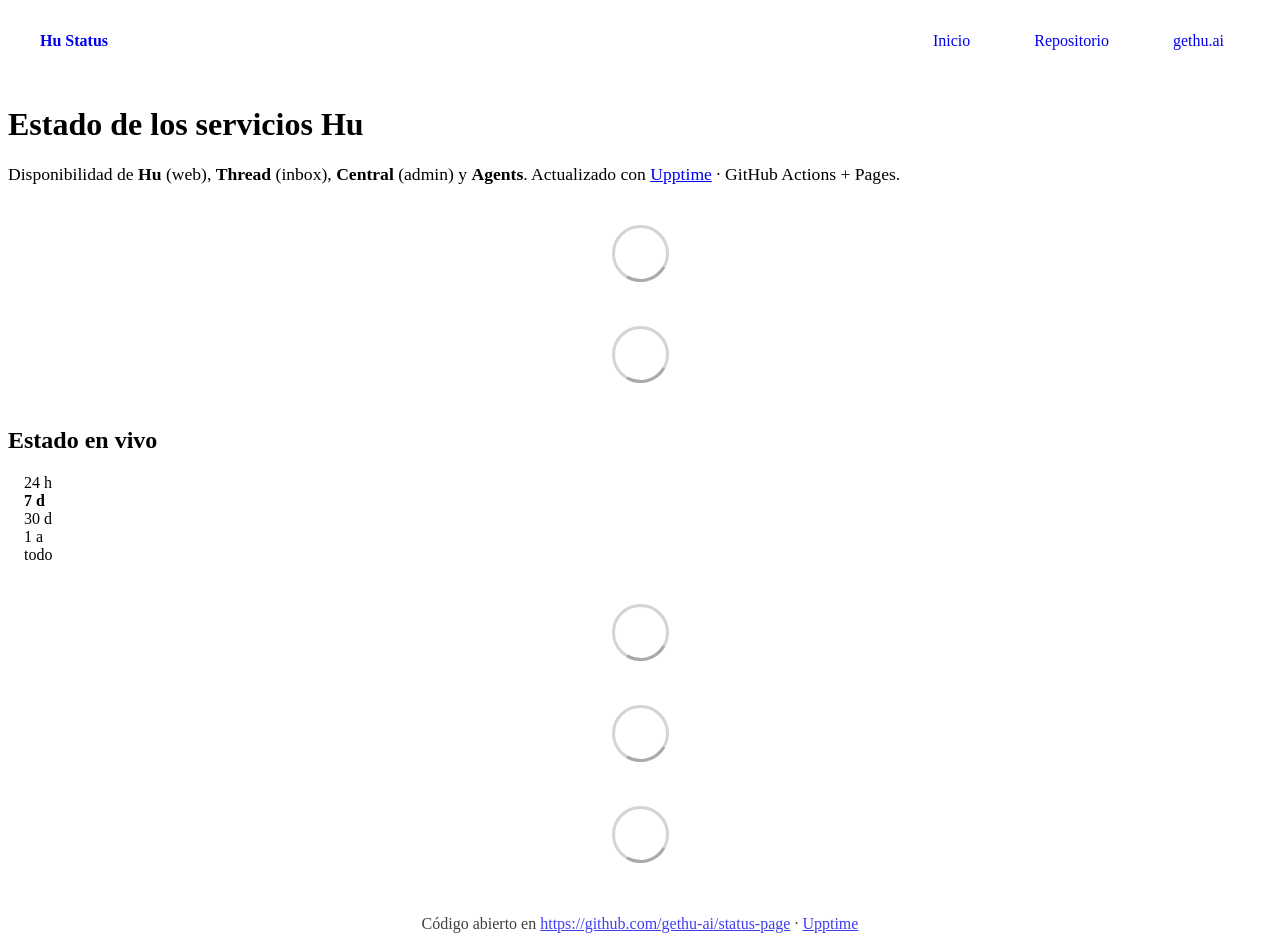
==== index.html @ df98e8d4 "deploy: 70e588b739bd1ef3224f267cf1612dedc5c4e07d" ====
<!DOCTYPE html> <html lang=en> <head> <meta charset=utf-8> <meta content="width=device-width,initial-scale=1" name=viewport> <meta content=#333333 name=theme-color> <base href=/ > <link href=manifest.json rel=manifest crossorigin=use-credentials> <script>__SAPPER__={baseUrl:"",preloaded:[void 0,{}]};if('serviceWorker' in navigator)navigator.serviceWorker.register('/service-worker.js');(function(){try{eval("async function x(){}");var main="/client/client.a7431178.js"}catch(e){main="/client/legacy/client.1f3bc743.js"};var s=document.createElement("script");try{new Function("if(0)import('')")();s.src=main;s.type="module";s.crossOrigin="use-credentials";}catch(e){s.src="/client/shimport@2.0.5.js";s.setAttribute("data-main",main);}document.head.appendChild(s);}());</script> <link href=client/client-31a52aa5.css rel=stylesheet><link href=client/createOctokit-a85f76c7.css rel=stylesheet><link href=client/index-b0b6455a.css rel=stylesheet> <title>Hu Status</title><link href=https://cdn.jsdelivr.net/gh/gethu-ai/status-page@master/assets/hu-status.css rel=stylesheet><link href=https://status.gethu.ai/global.css rel=stylesheet><link href=https://gethu.ai/favicon.png rel=icon type=image/svg><link href=https://gethu.ai/favicon.png rel=icon type=image/png><meta content=#00C16A name=theme-color><meta content="Estado en vivo de Hu, Thread y Central." name=description> <link href=/client/client.a7431178.js rel=modulepreload as=script crossorigin=use-credentials><link href=/client/client-31a52aa5.css rel=preload as=style><link href=/client/index.812af30c.js rel=modulepreload as=script crossorigin=use-credentials><link href=/client/createOctokit.445535f4.js rel=modulepreload as=script crossorigin=use-credentials><link href=/client/inject_styles.803b7e80.js rel=modulepreload as=script crossorigin=use-credentials><link href=/client/createOctokit-a85f76c7.css rel=preload as=style><link href=/client/index-b0b6455a.css rel=preload as=style></head> <body> <div id=sapper> <nav class=svelte-a08hsz><div class="svelte-a08hsz container"><div><a href=https://status.gethu.ai class="svelte-a08hsz logo"><img alt="" class=svelte-a08hsz src=https://gethu.ai/brand/white-green.png> <div>Hu Status</div></a></div> <ul class=svelte-a08hsz><li><a href=/ class=svelte-a08hsz target=_self aria-current=page>Inicio</a> <li><a href=https://github.com/gethu-ai/status-page class=svelte-a08hsz target=_self>Repositorio</a> <li><a href=https://gethu.ai class=svelte-a08hsz target=_self>gethu.ai</a> </li> </ul></div> </nav> <main class=container> <header class=svelte-ngkazm><h1><strong>Estado de los servicios Hu</strong></h1> <p class="svelte-ngkazm lead">Disponibilidad de <strong>Hu</strong> (web), <strong>Thread</strong> (inbox), <strong>Central</strong> (admin) y <strong>Agents</strong>. Actualizado con <a href=https://github.com/$OWNER/$REPO>Upptime</a> · GitHub Actions + Pages.</header> <section class=svelte-8lnl4f><div class="svelte-68jxue loading"><svg class=svelte-68jxue height=38 stroke=#aaa width=38 xmlns=http://www.w3.org/2000/svg><g fill=none fill-rule=evenodd><g stroke-width=2 transform="translate(1 1)"><circle cx=18 cy=18 r=18 stroke-opacity=.5></circle><path d="M36 18c0-9.94-8.06-18-18-18"><animateTransform attributeName=transform dur=1s from="0 18 18" repeatCount=indefinite to="360 18 18" type=rotate></animateTransform></path></g></g></svg></div> </section> <section class=svelte-8lnl4f><div class="svelte-68jxue loading"><svg class=svelte-68jxue height=38 stroke=#aaa width=38 xmlns=http://www.w3.org/2000/svg><g fill=none fill-rule=evenodd><g stroke-width=2 transform="translate(1 1)"><circle cx=18 cy=18 r=18 stroke-opacity=.5></circle><path d="M36 18c0-9.94-8.06-18-18-18"><animateTransform attributeName=transform dur=1s from="0 18 18" repeatCount=indefinite to="360 18 18" type=rotate></animateTransform></path></g></g></svg></div> </section> <div class="svelte-fqsq6s f changed"><h2>Estado en vivo</h2> <form class="svelte-fqsq6s f r"><div><input class=svelte-fqsq6s id=data_day name=d type=radio value=day><label class=svelte-fqsq6s for=data_day>24 h</label></div> <div><input class=svelte-fqsq6s id=data_week name=d type=radio value=week checked><label class=svelte-fqsq6s for=data_week>7 d</label></div> <div><input class=svelte-fqsq6s id=data_month name=d type=radio value=month><label class=svelte-fqsq6s for=data_month>30 d</label></div> <div><input class=svelte-fqsq6s id=data_year name=d type=radio value=year><label class=svelte-fqsq6s for=data_year>1 a</label></div> <div><input class=svelte-fqsq6s id=data_all name=d type=radio value=all><label class=svelte-fqsq6s for=data_all>todo</label></div></form></div> <section class="svelte-fqsq6s live-status"><div class="svelte-68jxue loading"><svg class=svelte-68jxue height=38 stroke=#aaa width=38 xmlns=http://www.w3.org/2000/svg><g fill=none fill-rule=evenodd><g stroke-width=2 transform="translate(1 1)"><circle cx=18 cy=18 r=18 stroke-opacity=.5></circle><path d="M36 18c0-9.94-8.06-18-18-18"><animateTransform attributeName=transform dur=1s from="0 18 18" repeatCount=indefinite to="360 18 18" type=rotate></animateTransform></path></g></g></svg></div> </section> <section><div class="svelte-68jxue loading"><svg class=svelte-68jxue height=38 stroke=#aaa width=38 xmlns=http://www.w3.org/2000/svg><g fill=none fill-rule=evenodd><g stroke-width=2 transform="translate(1 1)"><circle cx=18 cy=18 r=18 stroke-opacity=.5></circle><path d="M36 18c0-9.94-8.06-18-18-18"><animateTransform attributeName=transform dur=1s from="0 18 18" repeatCount=indefinite to="360 18 18" type=rotate></animateTransform></path></g></g></svg></div> </section> <section><div class="svelte-68jxue loading"><svg class=svelte-68jxue height=38 stroke=#aaa width=38 xmlns=http://www.w3.org/2000/svg><g fill=none fill-rule=evenodd><g stroke-width=2 transform="translate(1 1)"><circle cx=18 cy=18 r=18 stroke-opacity=.5></circle><path d="M36 18c0-9.94-8.06-18-18-18"><animateTransform attributeName=transform dur=1s from="0 18 18" repeatCount=indefinite to="360 18 18" type=rotate></animateTransform></path></g></g></svg></div></section></main> <footer class=svelte-jbr799><p>Código abierto en <a href=$REPO>https://github.com/gethu-ai/status-page</a> · <a href=https://upptime.js.org>Upptime</a></p> </footer></div> <script> try {
        if (typeof window !== "undefined" && window.navigator && navigator.serviceWorker) {
          navigator.serviceWorker.getRegistrations().then(function (registrations) {
            for (let registration of registrations) {
              registration.unregister();
            }
          });
        }
        if (typeof window !== "undefined" && "caches" in window) {
          caches.keys().then(function (keyList) {
            return Promise.all(
              keyList.map(function (key) {
                return caches.delete(key);
              })
            );
          });
        }
      } catch (error) {} </script>
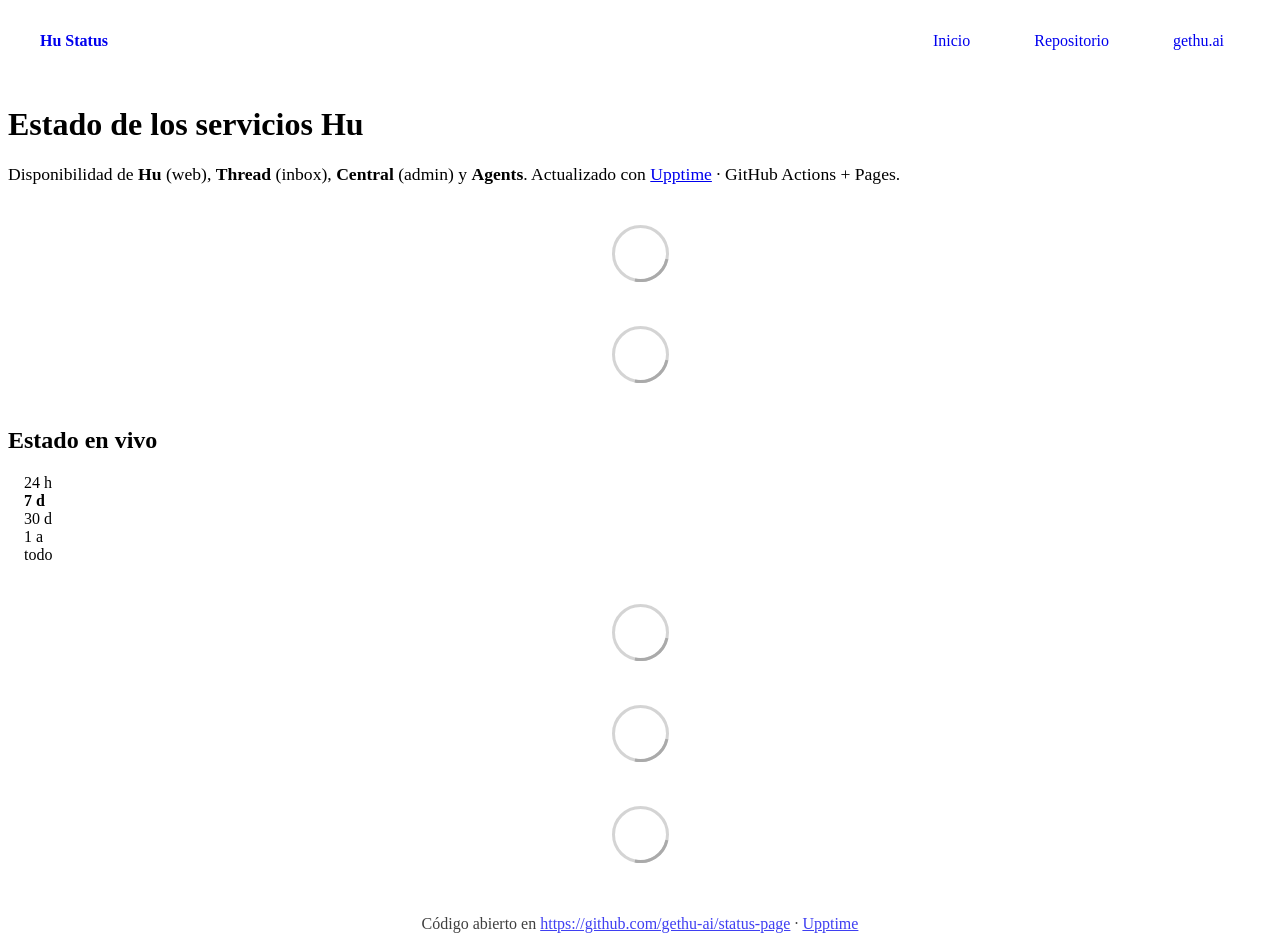
==== commit 130bfb77: "deploy: 1f137e7b99355baac06335a935e9d1b7743b38ea" ====
--- a/index.html
+++ b/index.html
@@ -1,4 +1,4 @@
-<!DOCTYPE html> <html lang=en> <head> <meta charset=utf-8> <meta content="width=device-width,initial-scale=1" name=viewport> <meta content=#333333 name=theme-color> <base href=/ > <link href=manifest.json rel=manifest crossorigin=use-credentials> <script>__SAPPER__={baseUrl:"",preloaded:[void 0,{}]};if('serviceWorker' in navigator)navigator.serviceWorker.register('/service-worker.js');(function(){try{eval("async function x(){}");var main="/client/client.a7431178.js"}catch(e){main="/client/legacy/client.1f3bc743.js"};var s=document.createElement("script");try{new Function("if(0)import('')")();s.src=main;s.type="module";s.crossOrigin="use-credentials";}catch(e){s.src="/client/shimport@2.0.5.js";s.setAttribute("data-main",main);}document.head.appendChild(s);}());</script> <link href=client/client-31a52aa5.css rel=stylesheet><link href=client/createOctokit-a85f76c7.css rel=stylesheet><link href=client/index-b0b6455a.css rel=stylesheet> <title>Hu Status</title><link href=https://cdn.jsdelivr.net/gh/gethu-ai/status-page@master/assets/hu-status.css rel=stylesheet><link href=https://status.gethu.ai/global.css rel=stylesheet><link href=https://gethu.ai/favicon.png rel=icon type=image/svg><link href=https://gethu.ai/favicon.png rel=icon type=image/png><meta content=#00C16A name=theme-color><meta content="Estado en vivo de Hu, Thread y Central." name=description> <link href=/client/client.a7431178.js rel=modulepreload as=script crossorigin=use-credentials><link href=/client/client-31a52aa5.css rel=preload as=style><link href=/client/index.812af30c.js rel=modulepreload as=script crossorigin=use-credentials><link href=/client/createOctokit.445535f4.js rel=modulepreload as=script crossorigin=use-credentials><link href=/client/inject_styles.803b7e80.js rel=modulepreload as=script crossorigin=use-credentials><link href=/client/createOctokit-a85f76c7.css rel=preload as=style><link href=/client/index-b0b6455a.css rel=preload as=style></head> <body> <div id=sapper> <nav class=svelte-a08hsz><div class="svelte-a08hsz container"><div><a href=https://status.gethu.ai class="svelte-a08hsz logo"><img alt="" class=svelte-a08hsz src=https://gethu.ai/brand/white-green.png> <div>Hu Status</div></a></div> <ul class=svelte-a08hsz><li><a href=/ class=svelte-a08hsz target=_self aria-current=page>Inicio</a> <li><a href=https://github.com/gethu-ai/status-page class=svelte-a08hsz target=_self>Repositorio</a> <li><a href=https://gethu.ai class=svelte-a08hsz target=_self>gethu.ai</a> </li> </ul></div> </nav> <main class=container> <header class=svelte-ngkazm><h1><strong>Estado de los servicios Hu</strong></h1> <p class="svelte-ngkazm lead">Disponibilidad de <strong>Hu</strong> (web), <strong>Thread</strong> (inbox), <strong>Central</strong> (admin) y <strong>Agents</strong>. Actualizado con <a href=https://github.com/$OWNER/$REPO>Upptime</a> · GitHub Actions + Pages.</header> <section class=svelte-8lnl4f><div class="svelte-68jxue loading"><svg class=svelte-68jxue height=38 stroke=#aaa width=38 xmlns=http://www.w3.org/2000/svg><g fill=none fill-rule=evenodd><g stroke-width=2 transform="translate(1 1)"><circle cx=18 cy=18 r=18 stroke-opacity=.5></circle><path d="M36 18c0-9.94-8.06-18-18-18"><animateTransform attributeName=transform dur=1s from="0 18 18" repeatCount=indefinite to="360 18 18" type=rotate></animateTransform></path></g></g></svg></div> </section> <section class=svelte-8lnl4f><div class="svelte-68jxue loading"><svg class=svelte-68jxue height=38 stroke=#aaa width=38 xmlns=http://www.w3.org/2000/svg><g fill=none fill-rule=evenodd><g stroke-width=2 transform="translate(1 1)"><circle cx=18 cy=18 r=18 stroke-opacity=.5></circle><path d="M36 18c0-9.94-8.06-18-18-18"><animateTransform attributeName=transform dur=1s from="0 18 18" repeatCount=indefinite to="360 18 18" type=rotate></animateTransform></path></g></g></svg></div> </section> <div class="svelte-fqsq6s f changed"><h2>Estado en vivo</h2> <form class="svelte-fqsq6s f r"><div><input class=svelte-fqsq6s id=data_day name=d type=radio value=day><label class=svelte-fqsq6s for=data_day>24 h</label></div> <div><input class=svelte-fqsq6s id=data_week name=d type=radio value=week checked><label class=svelte-fqsq6s for=data_week>7 d</label></div> <div><input class=svelte-fqsq6s id=data_month name=d type=radio value=month><label class=svelte-fqsq6s for=data_month>30 d</label></div> <div><input class=svelte-fqsq6s id=data_year name=d type=radio value=year><label class=svelte-fqsq6s for=data_year>1 a</label></div> <div><input class=svelte-fqsq6s id=data_all name=d type=radio value=all><label class=svelte-fqsq6s for=data_all>todo</label></div></form></div> <section class="svelte-fqsq6s live-status"><div class="svelte-68jxue loading"><svg class=svelte-68jxue height=38 stroke=#aaa width=38 xmlns=http://www.w3.org/2000/svg><g fill=none fill-rule=evenodd><g stroke-width=2 transform="translate(1 1)"><circle cx=18 cy=18 r=18 stroke-opacity=.5></circle><path d="M36 18c0-9.94-8.06-18-18-18"><animateTransform attributeName=transform dur=1s from="0 18 18" repeatCount=indefinite to="360 18 18" type=rotate></animateTransform></path></g></g></svg></div> </section> <section><div class="svelte-68jxue loading"><svg class=svelte-68jxue height=38 stroke=#aaa width=38 xmlns=http://www.w3.org/2000/svg><g fill=none fill-rule=evenodd><g stroke-width=2 transform="translate(1 1)"><circle cx=18 cy=18 r=18 stroke-opacity=.5></circle><path d="M36 18c0-9.94-8.06-18-18-18"><animateTransform attributeName=transform dur=1s from="0 18 18" repeatCount=indefinite to="360 18 18" type=rotate></animateTransform></path></g></g></svg></div> </section> <section><div class="svelte-68jxue loading"><svg class=svelte-68jxue height=38 stroke=#aaa width=38 xmlns=http://www.w3.org/2000/svg><g fill=none fill-rule=evenodd><g stroke-width=2 transform="translate(1 1)"><circle cx=18 cy=18 r=18 stroke-opacity=.5></circle><path d="M36 18c0-9.94-8.06-18-18-18"><animateTransform attributeName=transform dur=1s from="0 18 18" repeatCount=indefinite to="360 18 18" type=rotate></animateTransform></path></g></g></svg></div></section></main> <footer class=svelte-jbr799><p>Código abierto en <a href=$REPO>https://github.com/gethu-ai/status-page</a> · <a href=https://upptime.js.org>Upptime</a></p> </footer></div> <script> try {
+<!DOCTYPE html> <html lang=en> <head> <meta charset=utf-8> <meta content="width=device-width,initial-scale=1" name=viewport> <meta content=#333333 name=theme-color> <base href=/ > <link href=manifest.json rel=manifest crossorigin=use-credentials> <script>__SAPPER__={baseUrl:"",preloaded:[void 0,{}]};if('serviceWorker' in navigator)navigator.serviceWorker.register('/service-worker.js');(function(){try{eval("async function x(){}");var main="/client/client.6529b452.js"}catch(e){main="/client/legacy/client.b02318df.js"};var s=document.createElement("script");try{new Function("if(0)import('')")();s.src=main;s.type="module";s.crossOrigin="use-credentials";}catch(e){s.src="/client/shimport@2.0.5.js";s.setAttribute("data-main",main);}document.head.appendChild(s);}());</script> <link href=client/client-31a52aa5.css rel=stylesheet><link href=client/createOctokit-a85f76c7.css rel=stylesheet><link href=client/index-b0b6455a.css rel=stylesheet> <title>Hu Status</title><script defer src=https://cdn.jsdelivr.net/gh/gethu-ai/status-page@master/assets/hu-uptime-bars.js></script><link href=https://cdn.jsdelivr.net/gh/gethu-ai/status-page@master/assets/hu-status.css rel=stylesheet><link href=https://status.gethu.ai/global.css rel=stylesheet><link href=https://gethu.ai/favicon.png rel=icon type=image/svg><link href=https://gethu.ai/favicon.png rel=icon type=image/png><meta content=#00C16A name=theme-color><meta content="Estado en vivo de Hu, Thread y Central." name=description> <link href=/client/client.6529b452.js rel=modulepreload as=script crossorigin=use-credentials><link href=/client/client-31a52aa5.css rel=preload as=style><link href=/client/index.b14192ca.js rel=modulepreload as=script crossorigin=use-credentials><link href=/client/createOctokit.194beb79.js rel=modulepreload as=script crossorigin=use-credentials><link href=/client/inject_styles.803b7e80.js rel=modulepreload as=script crossorigin=use-credentials><link href=/client/createOctokit-a85f76c7.css rel=preload as=style><link href=/client/index-b0b6455a.css rel=preload as=style></head> <body> <div id=sapper> <nav class=svelte-a08hsz><div class="svelte-a08hsz container"><div><a href=https://status.gethu.ai class="svelte-a08hsz logo"><img alt="" class=svelte-a08hsz src=https://gethu.ai/brand/white-green.png> <div>Hu Status</div></a></div> <ul class=svelte-a08hsz><li><a href=/ class=svelte-a08hsz target=_self aria-current=page>Inicio</a> <li><a href=https://github.com/gethu-ai/status-page class=svelte-a08hsz target=_self>Repositorio</a> <li><a href=https://gethu.ai class=svelte-a08hsz target=_self>gethu.ai</a> </li> </ul></div> </nav> <main class=container> <header class=svelte-ngkazm><h1><strong>Estado de los servicios Hu</strong></h1> <p class="svelte-ngkazm lead">Disponibilidad de <strong>Hu</strong> (web), <strong>Thread</strong> (inbox), <strong>Central</strong> (admin) y <strong>Agents</strong>. Actualizado con <a href=https://github.com/$OWNER/$REPO>Upptime</a> · GitHub Actions + Pages.</header> <section class=svelte-8lnl4f><div class="svelte-68jxue loading"><svg class=svelte-68jxue height=38 stroke=#aaa width=38 xmlns=http://www.w3.org/2000/svg><g fill=none fill-rule=evenodd><g stroke-width=2 transform="translate(1 1)"><circle cx=18 cy=18 r=18 stroke-opacity=.5></circle><path d="M36 18c0-9.94-8.06-18-18-18"><animateTransform attributeName=transform dur=1s from="0 18 18" repeatCount=indefinite to="360 18 18" type=rotate></animateTransform></path></g></g></svg></div> </section> <section class=svelte-8lnl4f><div class="svelte-68jxue loading"><svg class=svelte-68jxue height=38 stroke=#aaa width=38 xmlns=http://www.w3.org/2000/svg><g fill=none fill-rule=evenodd><g stroke-width=2 transform="translate(1 1)"><circle cx=18 cy=18 r=18 stroke-opacity=.5></circle><path d="M36 18c0-9.94-8.06-18-18-18"><animateTransform attributeName=transform dur=1s from="0 18 18" repeatCount=indefinite to="360 18 18" type=rotate></animateTransform></path></g></g></svg></div> </section> <div class="svelte-fqsq6s f changed"><h2>Estado en vivo</h2> <form class="svelte-fqsq6s f r"><div><input class=svelte-fqsq6s id=data_day name=d type=radio value=day><label class=svelte-fqsq6s for=data_day>24 h</label></div> <div><input class=svelte-fqsq6s id=data_week name=d type=radio value=week checked><label class=svelte-fqsq6s for=data_week>7 d</label></div> <div><input class=svelte-fqsq6s id=data_month name=d type=radio value=month><label class=svelte-fqsq6s for=data_month>30 d</label></div> <div><input class=svelte-fqsq6s id=data_year name=d type=radio value=year><label class=svelte-fqsq6s for=data_year>1 a</label></div> <div><input class=svelte-fqsq6s id=data_all name=d type=radio value=all><label class=svelte-fqsq6s for=data_all>todo</label></div></form></div> <section class="svelte-fqsq6s live-status"><div class="svelte-68jxue loading"><svg class=svelte-68jxue height=38 stroke=#aaa width=38 xmlns=http://www.w3.org/2000/svg><g fill=none fill-rule=evenodd><g stroke-width=2 transform="translate(1 1)"><circle cx=18 cy=18 r=18 stroke-opacity=.5></circle><path d="M36 18c0-9.94-8.06-18-18-18"><animateTransform attributeName=transform dur=1s from="0 18 18" repeatCount=indefinite to="360 18 18" type=rotate></animateTransform></path></g></g></svg></div> </section> <section><div class="svelte-68jxue loading"><svg class=svelte-68jxue height=38 stroke=#aaa width=38 xmlns=http://www.w3.org/2000/svg><g fill=none fill-rule=evenodd><g stroke-width=2 transform="translate(1 1)"><circle cx=18 cy=18 r=18 stroke-opacity=.5></circle><path d="M36 18c0-9.94-8.06-18-18-18"><animateTransform attributeName=transform dur=1s from="0 18 18" repeatCount=indefinite to="360 18 18" type=rotate></animateTransform></path></g></g></svg></div> </section> <section><div class="svelte-68jxue loading"><svg class=svelte-68jxue height=38 stroke=#aaa width=38 xmlns=http://www.w3.org/2000/svg><g fill=none fill-rule=evenodd><g stroke-width=2 transform="translate(1 1)"><circle cx=18 cy=18 r=18 stroke-opacity=.5></circle><path d="M36 18c0-9.94-8.06-18-18-18"><animateTransform attributeName=transform dur=1s from="0 18 18" repeatCount=indefinite to="360 18 18" type=rotate></animateTransform></path></g></g></svg></div></section></main> <footer class=svelte-jbr799><p>Código abierto en <a href=$REPO>https://github.com/gethu-ai/status-page</a> · <a href=https://upptime.js.org>Upptime</a></p> </footer></div> <script> try {
         if (typeof window !== "undefined" && window.navigator && navigator.serviceWorker) {
           navigator.serviceWorker.getRegistrations().then(function (registrations) {
             for (let registration of registrations) {
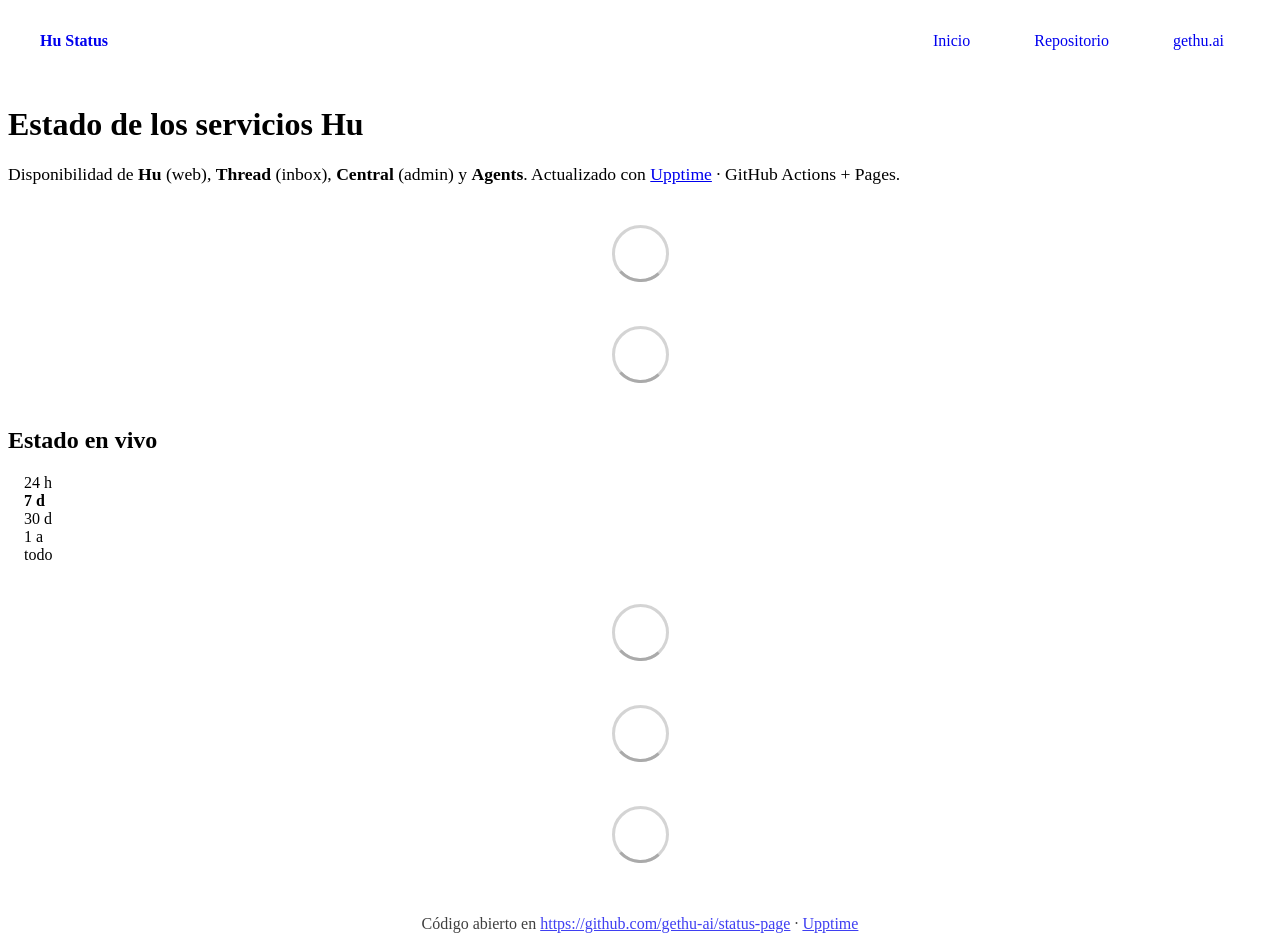
==== commit e912a5bc: "deploy: b4da2a6a2c4f555a030b2217c5b286fd3fc0184e" ====
--- a/index.html
+++ b/index.html
@@ -1,4 +1,4 @@
-<!DOCTYPE html> <html lang=en> <head> <meta charset=utf-8> <meta content="width=device-width,initial-scale=1" name=viewport> <meta content=#333333 name=theme-color> <base href=/ > <link href=manifest.json rel=manifest crossorigin=use-credentials> <script>__SAPPER__={baseUrl:"",preloaded:[void 0,{}]};if('serviceWorker' in navigator)navigator.serviceWorker.register('/service-worker.js');(function(){try{eval("async function x(){}");var main="/client/client.6529b452.js"}catch(e){main="/client/legacy/client.b02318df.js"};var s=document.createElement("script");try{new Function("if(0)import('')")();s.src=main;s.type="module";s.crossOrigin="use-credentials";}catch(e){s.src="/client/shimport@2.0.5.js";s.setAttribute("data-main",main);}document.head.appendChild(s);}());</script> <link href=client/client-31a52aa5.css rel=stylesheet><link href=client/createOctokit-a85f76c7.css rel=stylesheet><link href=client/index-b0b6455a.css rel=stylesheet> <title>Hu Status</title><script defer src=https://cdn.jsdelivr.net/gh/gethu-ai/status-page@master/assets/hu-uptime-bars.js></script><link href=https://cdn.jsdelivr.net/gh/gethu-ai/status-page@master/assets/hu-status.css rel=stylesheet><link href=https://status.gethu.ai/global.css rel=stylesheet><link href=https://gethu.ai/favicon.png rel=icon type=image/svg><link href=https://gethu.ai/favicon.png rel=icon type=image/png><meta content=#00C16A name=theme-color><meta content="Estado en vivo de Hu, Thread y Central." name=description> <link href=/client/client.6529b452.js rel=modulepreload as=script crossorigin=use-credentials><link href=/client/client-31a52aa5.css rel=preload as=style><link href=/client/index.b14192ca.js rel=modulepreload as=script crossorigin=use-credentials><link href=/client/createOctokit.194beb79.js rel=modulepreload as=script crossorigin=use-credentials><link href=/client/inject_styles.803b7e80.js rel=modulepreload as=script crossorigin=use-credentials><link href=/client/createOctokit-a85f76c7.css rel=preload as=style><link href=/client/index-b0b6455a.css rel=preload as=style></head> <body> <div id=sapper> <nav class=svelte-a08hsz><div class="svelte-a08hsz container"><div><a href=https://status.gethu.ai class="svelte-a08hsz logo"><img alt="" class=svelte-a08hsz src=https://gethu.ai/brand/white-green.png> <div>Hu Status</div></a></div> <ul class=svelte-a08hsz><li><a href=/ class=svelte-a08hsz target=_self aria-current=page>Inicio</a> <li><a href=https://github.com/gethu-ai/status-page class=svelte-a08hsz target=_self>Repositorio</a> <li><a href=https://gethu.ai class=svelte-a08hsz target=_self>gethu.ai</a> </li> </ul></div> </nav> <main class=container> <header class=svelte-ngkazm><h1><strong>Estado de los servicios Hu</strong></h1> <p class="svelte-ngkazm lead">Disponibilidad de <strong>Hu</strong> (web), <strong>Thread</strong> (inbox), <strong>Central</strong> (admin) y <strong>Agents</strong>. Actualizado con <a href=https://github.com/$OWNER/$REPO>Upptime</a> · GitHub Actions + Pages.</header> <section class=svelte-8lnl4f><div class="svelte-68jxue loading"><svg class=svelte-68jxue height=38 stroke=#aaa width=38 xmlns=http://www.w3.org/2000/svg><g fill=none fill-rule=evenodd><g stroke-width=2 transform="translate(1 1)"><circle cx=18 cy=18 r=18 stroke-opacity=.5></circle><path d="M36 18c0-9.94-8.06-18-18-18"><animateTransform attributeName=transform dur=1s from="0 18 18" repeatCount=indefinite to="360 18 18" type=rotate></animateTransform></path></g></g></svg></div> </section> <section class=svelte-8lnl4f><div class="svelte-68jxue loading"><svg class=svelte-68jxue height=38 stroke=#aaa width=38 xmlns=http://www.w3.org/2000/svg><g fill=none fill-rule=evenodd><g stroke-width=2 transform="translate(1 1)"><circle cx=18 cy=18 r=18 stroke-opacity=.5></circle><path d="M36 18c0-9.94-8.06-18-18-18"><animateTransform attributeName=transform dur=1s from="0 18 18" repeatCount=indefinite to="360 18 18" type=rotate></animateTransform></path></g></g></svg></div> </section> <div class="svelte-fqsq6s f changed"><h2>Estado en vivo</h2> <form class="svelte-fqsq6s f r"><div><input class=svelte-fqsq6s id=data_day name=d type=radio value=day><label class=svelte-fqsq6s for=data_day>24 h</label></div> <div><input class=svelte-fqsq6s id=data_week name=d type=radio value=week checked><label class=svelte-fqsq6s for=data_week>7 d</label></div> <div><input class=svelte-fqsq6s id=data_month name=d type=radio value=month><label class=svelte-fqsq6s for=data_month>30 d</label></div> <div><input class=svelte-fqsq6s id=data_year name=d type=radio value=year><label class=svelte-fqsq6s for=data_year>1 a</label></div> <div><input class=svelte-fqsq6s id=data_all name=d type=radio value=all><label class=svelte-fqsq6s for=data_all>todo</label></div></form></div> <section class="svelte-fqsq6s live-status"><div class="svelte-68jxue loading"><svg class=svelte-68jxue height=38 stroke=#aaa width=38 xmlns=http://www.w3.org/2000/svg><g fill=none fill-rule=evenodd><g stroke-width=2 transform="translate(1 1)"><circle cx=18 cy=18 r=18 stroke-opacity=.5></circle><path d="M36 18c0-9.94-8.06-18-18-18"><animateTransform attributeName=transform dur=1s from="0 18 18" repeatCount=indefinite to="360 18 18" type=rotate></animateTransform></path></g></g></svg></div> </section> <section><div class="svelte-68jxue loading"><svg class=svelte-68jxue height=38 stroke=#aaa width=38 xmlns=http://www.w3.org/2000/svg><g fill=none fill-rule=evenodd><g stroke-width=2 transform="translate(1 1)"><circle cx=18 cy=18 r=18 stroke-opacity=.5></circle><path d="M36 18c0-9.94-8.06-18-18-18"><animateTransform attributeName=transform dur=1s from="0 18 18" repeatCount=indefinite to="360 18 18" type=rotate></animateTransform></path></g></g></svg></div> </section> <section><div class="svelte-68jxue loading"><svg class=svelte-68jxue height=38 stroke=#aaa width=38 xmlns=http://www.w3.org/2000/svg><g fill=none fill-rule=evenodd><g stroke-width=2 transform="translate(1 1)"><circle cx=18 cy=18 r=18 stroke-opacity=.5></circle><path d="M36 18c0-9.94-8.06-18-18-18"><animateTransform attributeName=transform dur=1s from="0 18 18" repeatCount=indefinite to="360 18 18" type=rotate></animateTransform></path></g></g></svg></div></section></main> <footer class=svelte-jbr799><p>Código abierto en <a href=$REPO>https://github.com/gethu-ai/status-page</a> · <a href=https://upptime.js.org>Upptime</a></p> </footer></div> <script> try {
+<!DOCTYPE html> <html lang=en> <head> <meta charset=utf-8> <meta content="width=device-width,initial-scale=1" name=viewport> <meta content=#333333 name=theme-color> <base href=/ > <link href=manifest.json rel=manifest crossorigin=use-credentials> <script>__SAPPER__={baseUrl:"",preloaded:[void 0,{}]};if('serviceWorker' in navigator)navigator.serviceWorker.register('/service-worker.js');(function(){try{eval("async function x(){}");var main="/client/client.a9128b1d.js"}catch(e){main="/client/legacy/client.75c59ca6.js"};var s=document.createElement("script");try{new Function("if(0)import('')")();s.src=main;s.type="module";s.crossOrigin="use-credentials";}catch(e){s.src="/client/shimport@2.0.5.js";s.setAttribute("data-main",main);}document.head.appendChild(s);}());</script> <link href=client/client-31a52aa5.css rel=stylesheet><link href=client/createOctokit-a85f76c7.css rel=stylesheet><link href=client/index-b0b6455a.css rel=stylesheet> <title>Hu Status</title><script defer src=https://cdn.jsdelivr.net/gh/gethu-ai/status-page@master/assets/hu-uptime-bars.js></script><link href=https://cdn.jsdelivr.net/gh/gethu-ai/status-page@master/assets/hu-status.css rel=stylesheet><link href=https://status.gethu.ai/global.css rel=stylesheet><link href=https://gethu.ai/favicon.png rel=icon type=image/svg><link href=https://gethu.ai/favicon.png rel=icon type=image/png><meta content=#00C16A name=theme-color><meta content="Estado en vivo de Hu, Thread y Central." name=description> <link href=/client/client.a9128b1d.js rel=modulepreload as=script crossorigin=use-credentials><link href=/client/client-31a52aa5.css rel=preload as=style><link href=/client/index.48272b80.js rel=modulepreload as=script crossorigin=use-credentials><link href=/client/createOctokit.b1431e7d.js rel=modulepreload as=script crossorigin=use-credentials><link href=/client/inject_styles.803b7e80.js rel=modulepreload as=script crossorigin=use-credentials><link href=/client/createOctokit-a85f76c7.css rel=preload as=style><link href=/client/index-b0b6455a.css rel=preload as=style></head> <body> <div id=sapper> <nav class=svelte-a08hsz><div class="svelte-a08hsz container"><div><a href=https://status.gethu.ai class="svelte-a08hsz logo"><img alt="" class=svelte-a08hsz src=https://gethu.ai/brand/white-green.png> <div>Hu Status</div></a></div> <ul class=svelte-a08hsz><li><a href=/ class=svelte-a08hsz target=_self aria-current=page>Inicio</a> <li><a href=https://github.com/gethu-ai/status-page class=svelte-a08hsz target=_self>Repositorio</a> <li><a href=https://gethu.ai class=svelte-a08hsz target=_self>gethu.ai</a> </li> </ul></div> </nav> <main class=container> <header class=svelte-ngkazm><h1><strong>Estado de los servicios Hu</strong></h1> <p class="svelte-ngkazm lead">Disponibilidad de <strong>Hu</strong> (web), <strong>Thread</strong> (inbox), <strong>Central</strong> (admin) y <strong>Agents</strong>. Actualizado con <a href=https://github.com/$OWNER/$REPO>Upptime</a> · GitHub Actions + Pages.</header> <section class=svelte-8lnl4f><div class="svelte-68jxue loading"><svg class=svelte-68jxue height=38 stroke=#aaa width=38 xmlns=http://www.w3.org/2000/svg><g fill=none fill-rule=evenodd><g stroke-width=2 transform="translate(1 1)"><circle cx=18 cy=18 r=18 stroke-opacity=.5></circle><path d="M36 18c0-9.94-8.06-18-18-18"><animateTransform attributeName=transform dur=1s from="0 18 18" repeatCount=indefinite to="360 18 18" type=rotate></animateTransform></path></g></g></svg></div> </section> <section class=svelte-8lnl4f><div class="svelte-68jxue loading"><svg class=svelte-68jxue height=38 stroke=#aaa width=38 xmlns=http://www.w3.org/2000/svg><g fill=none fill-rule=evenodd><g stroke-width=2 transform="translate(1 1)"><circle cx=18 cy=18 r=18 stroke-opacity=.5></circle><path d="M36 18c0-9.94-8.06-18-18-18"><animateTransform attributeName=transform dur=1s from="0 18 18" repeatCount=indefinite to="360 18 18" type=rotate></animateTransform></path></g></g></svg></div> </section> <div class="svelte-fqsq6s f changed"><h2>Estado en vivo</h2> <form class="svelte-fqsq6s f r"><div><input class=svelte-fqsq6s id=data_day name=d type=radio value=day><label class=svelte-fqsq6s for=data_day>24 h</label></div> <div><input class=svelte-fqsq6s id=data_week name=d type=radio value=week checked><label class=svelte-fqsq6s for=data_week>7 d</label></div> <div><input class=svelte-fqsq6s id=data_month name=d type=radio value=month><label class=svelte-fqsq6s for=data_month>30 d</label></div> <div><input class=svelte-fqsq6s id=data_year name=d type=radio value=year><label class=svelte-fqsq6s for=data_year>1 a</label></div> <div><input class=svelte-fqsq6s id=data_all name=d type=radio value=all><label class=svelte-fqsq6s for=data_all>todo</label></div></form></div> <section class="svelte-fqsq6s live-status"><div class="svelte-68jxue loading"><svg class=svelte-68jxue height=38 stroke=#aaa width=38 xmlns=http://www.w3.org/2000/svg><g fill=none fill-rule=evenodd><g stroke-width=2 transform="translate(1 1)"><circle cx=18 cy=18 r=18 stroke-opacity=.5></circle><path d="M36 18c0-9.94-8.06-18-18-18"><animateTransform attributeName=transform dur=1s from="0 18 18" repeatCount=indefinite to="360 18 18" type=rotate></animateTransform></path></g></g></svg></div> </section> <section><div class="svelte-68jxue loading"><svg class=svelte-68jxue height=38 stroke=#aaa width=38 xmlns=http://www.w3.org/2000/svg><g fill=none fill-rule=evenodd><g stroke-width=2 transform="translate(1 1)"><circle cx=18 cy=18 r=18 stroke-opacity=.5></circle><path d="M36 18c0-9.94-8.06-18-18-18"><animateTransform attributeName=transform dur=1s from="0 18 18" repeatCount=indefinite to="360 18 18" type=rotate></animateTransform></path></g></g></svg></div> </section> <section><div class="svelte-68jxue loading"><svg class=svelte-68jxue height=38 stroke=#aaa width=38 xmlns=http://www.w3.org/2000/svg><g fill=none fill-rule=evenodd><g stroke-width=2 transform="translate(1 1)"><circle cx=18 cy=18 r=18 stroke-opacity=.5></circle><path d="M36 18c0-9.94-8.06-18-18-18"><animateTransform attributeName=transform dur=1s from="0 18 18" repeatCount=indefinite to="360 18 18" type=rotate></animateTransform></path></g></g></svg></div></section></main> <footer class=svelte-jbr799><p>Código abierto en <a href=$REPO>https://github.com/gethu-ai/status-page</a> · <a href=https://upptime.js.org>Upptime</a></p> </footer></div> <script> try {
         if (typeof window !== "undefined" && window.navigator && navigator.serviceWorker) {
           navigator.serviceWorker.getRegistrations().then(function (registrations) {
             for (let registration of registrations) {
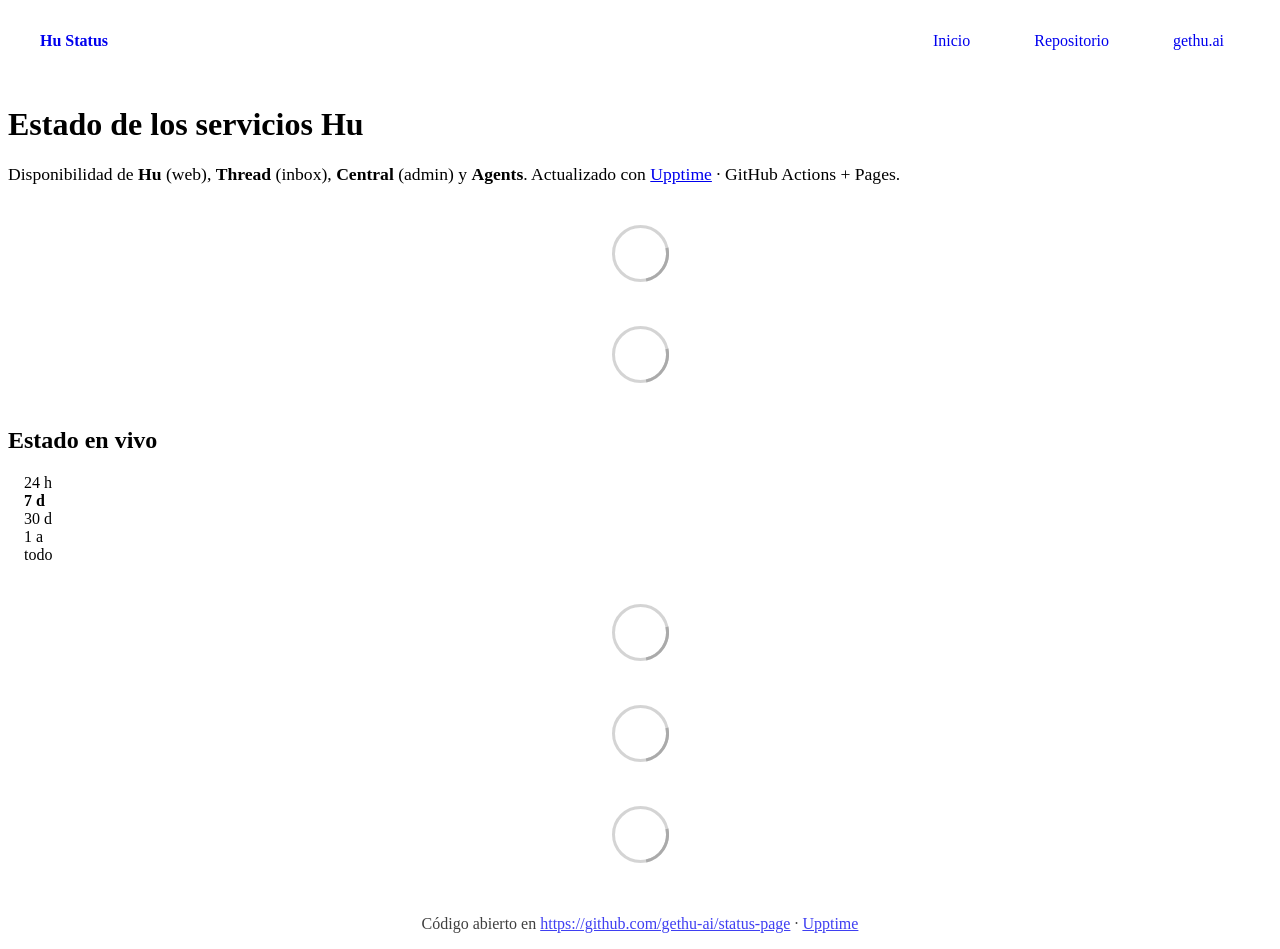
==== commit 5b6a7a5a: "deploy: 51574b9438187050805058219e3cd182a3bb2a5d" ====
--- a/index.html
+++ b/index.html
@@ -1,4 +1,4 @@
-<!DOCTYPE html> <html lang=en> <head> <meta charset=utf-8> <meta content="width=device-width,initial-scale=1" name=viewport> <meta content=#333333 name=theme-color> <base href=/ > <link href=manifest.json rel=manifest crossorigin=use-credentials> <script>__SAPPER__={baseUrl:"",preloaded:[void 0,{}]};if('serviceWorker' in navigator)navigator.serviceWorker.register('/service-worker.js');(function(){try{eval("async function x(){}");var main="/client/client.a9128b1d.js"}catch(e){main="/client/legacy/client.75c59ca6.js"};var s=document.createElement("script");try{new Function("if(0)import('')")();s.src=main;s.type="module";s.crossOrigin="use-credentials";}catch(e){s.src="/client/shimport@2.0.5.js";s.setAttribute("data-main",main);}document.head.appendChild(s);}());</script> <link href=client/client-31a52aa5.css rel=stylesheet><link href=client/createOctokit-a85f76c7.css rel=stylesheet><link href=client/index-b0b6455a.css rel=stylesheet> <title>Hu Status</title><script defer src=https://cdn.jsdelivr.net/gh/gethu-ai/status-page@master/assets/hu-uptime-bars.js></script><link href=https://cdn.jsdelivr.net/gh/gethu-ai/status-page@master/assets/hu-status.css rel=stylesheet><link href=https://status.gethu.ai/global.css rel=stylesheet><link href=https://gethu.ai/favicon.png rel=icon type=image/svg><link href=https://gethu.ai/favicon.png rel=icon type=image/png><meta content=#00C16A name=theme-color><meta content="Estado en vivo de Hu, Thread y Central." name=description> <link href=/client/client.a9128b1d.js rel=modulepreload as=script crossorigin=use-credentials><link href=/client/client-31a52aa5.css rel=preload as=style><link href=/client/index.48272b80.js rel=modulepreload as=script crossorigin=use-credentials><link href=/client/createOctokit.b1431e7d.js rel=modulepreload as=script crossorigin=use-credentials><link href=/client/inject_styles.803b7e80.js rel=modulepreload as=script crossorigin=use-credentials><link href=/client/createOctokit-a85f76c7.css rel=preload as=style><link href=/client/index-b0b6455a.css rel=preload as=style></head> <body> <div id=sapper> <nav class=svelte-a08hsz><div class="svelte-a08hsz container"><div><a href=https://status.gethu.ai class="svelte-a08hsz logo"><img alt="" class=svelte-a08hsz src=https://gethu.ai/brand/white-green.png> <div>Hu Status</div></a></div> <ul class=svelte-a08hsz><li><a href=/ class=svelte-a08hsz target=_self aria-current=page>Inicio</a> <li><a href=https://github.com/gethu-ai/status-page class=svelte-a08hsz target=_self>Repositorio</a> <li><a href=https://gethu.ai class=svelte-a08hsz target=_self>gethu.ai</a> </li> </ul></div> </nav> <main class=container> <header class=svelte-ngkazm><h1><strong>Estado de los servicios Hu</strong></h1> <p class="svelte-ngkazm lead">Disponibilidad de <strong>Hu</strong> (web), <strong>Thread</strong> (inbox), <strong>Central</strong> (admin) y <strong>Agents</strong>. Actualizado con <a href=https://github.com/$OWNER/$REPO>Upptime</a> · GitHub Actions + Pages.</header> <section class=svelte-8lnl4f><div class="svelte-68jxue loading"><svg class=svelte-68jxue height=38 stroke=#aaa width=38 xmlns=http://www.w3.org/2000/svg><g fill=none fill-rule=evenodd><g stroke-width=2 transform="translate(1 1)"><circle cx=18 cy=18 r=18 stroke-opacity=.5></circle><path d="M36 18c0-9.94-8.06-18-18-18"><animateTransform attributeName=transform dur=1s from="0 18 18" repeatCount=indefinite to="360 18 18" type=rotate></animateTransform></path></g></g></svg></div> </section> <section class=svelte-8lnl4f><div class="svelte-68jxue loading"><svg class=svelte-68jxue height=38 stroke=#aaa width=38 xmlns=http://www.w3.org/2000/svg><g fill=none fill-rule=evenodd><g stroke-width=2 transform="translate(1 1)"><circle cx=18 cy=18 r=18 stroke-opacity=.5></circle><path d="M36 18c0-9.94-8.06-18-18-18"><animateTransform attributeName=transform dur=1s from="0 18 18" repeatCount=indefinite to="360 18 18" type=rotate></animateTransform></path></g></g></svg></div> </section> <div class="svelte-fqsq6s f changed"><h2>Estado en vivo</h2> <form class="svelte-fqsq6s f r"><div><input class=svelte-fqsq6s id=data_day name=d type=radio value=day><label class=svelte-fqsq6s for=data_day>24 h</label></div> <div><input class=svelte-fqsq6s id=data_week name=d type=radio value=week checked><label class=svelte-fqsq6s for=data_week>7 d</label></div> <div><input class=svelte-fqsq6s id=data_month name=d type=radio value=month><label class=svelte-fqsq6s for=data_month>30 d</label></div> <div><input class=svelte-fqsq6s id=data_year name=d type=radio value=year><label class=svelte-fqsq6s for=data_year>1 a</label></div> <div><input class=svelte-fqsq6s id=data_all name=d type=radio value=all><label class=svelte-fqsq6s for=data_all>todo</label></div></form></div> <section class="svelte-fqsq6s live-status"><div class="svelte-68jxue loading"><svg class=svelte-68jxue height=38 stroke=#aaa width=38 xmlns=http://www.w3.org/2000/svg><g fill=none fill-rule=evenodd><g stroke-width=2 transform="translate(1 1)"><circle cx=18 cy=18 r=18 stroke-opacity=.5></circle><path d="M36 18c0-9.94-8.06-18-18-18"><animateTransform attributeName=transform dur=1s from="0 18 18" repeatCount=indefinite to="360 18 18" type=rotate></animateTransform></path></g></g></svg></div> </section> <section><div class="svelte-68jxue loading"><svg class=svelte-68jxue height=38 stroke=#aaa width=38 xmlns=http://www.w3.org/2000/svg><g fill=none fill-rule=evenodd><g stroke-width=2 transform="translate(1 1)"><circle cx=18 cy=18 r=18 stroke-opacity=.5></circle><path d="M36 18c0-9.94-8.06-18-18-18"><animateTransform attributeName=transform dur=1s from="0 18 18" repeatCount=indefinite to="360 18 18" type=rotate></animateTransform></path></g></g></svg></div> </section> <section><div class="svelte-68jxue loading"><svg class=svelte-68jxue height=38 stroke=#aaa width=38 xmlns=http://www.w3.org/2000/svg><g fill=none fill-rule=evenodd><g stroke-width=2 transform="translate(1 1)"><circle cx=18 cy=18 r=18 stroke-opacity=.5></circle><path d="M36 18c0-9.94-8.06-18-18-18"><animateTransform attributeName=transform dur=1s from="0 18 18" repeatCount=indefinite to="360 18 18" type=rotate></animateTransform></path></g></g></svg></div></section></main> <footer class=svelte-jbr799><p>Código abierto en <a href=$REPO>https://github.com/gethu-ai/status-page</a> · <a href=https://upptime.js.org>Upptime</a></p> </footer></div> <script> try {
+<!DOCTYPE html> <html lang=en> <head> <meta charset=utf-8> <meta content="width=device-width,initial-scale=1" name=viewport> <meta content=#333333 name=theme-color> <base href=/ > <link href=manifest.json rel=manifest crossorigin=use-credentials> <script>__SAPPER__={baseUrl:"",preloaded:[void 0,{}]};if('serviceWorker' in navigator)navigator.serviceWorker.register('/service-worker.js');(function(){try{eval("async function x(){}");var main="/client/client.6881f146.js"}catch(e){main="/client/legacy/client.739dfff5.js"};var s=document.createElement("script");try{new Function("if(0)import('')")();s.src=main;s.type="module";s.crossOrigin="use-credentials";}catch(e){s.src="/client/shimport@2.0.5.js";s.setAttribute("data-main",main);}document.head.appendChild(s);}());</script> <link href=client/client-31a52aa5.css rel=stylesheet><link href=client/createOctokit-a85f76c7.css rel=stylesheet><link href=client/index-b0b6455a.css rel=stylesheet> <title>Hu Status</title><script defer src=https://cdn.jsdelivr.net/gh/gethu-ai/status-page@master/assets/hu-uptime-bars.js></script><link href=https://cdn.jsdelivr.net/gh/gethu-ai/status-page@master/assets/hu-status.css rel=stylesheet><link href=https://status.gethu.ai/global.css rel=stylesheet><link href=https://gethu.ai/favicon.png rel=icon type=image/svg><link href=https://gethu.ai/favicon.png rel=icon type=image/png><meta content=#00C16A name=theme-color><meta content="Estado en vivo de Hu, Thread y Central." name=description> <link href=/client/client.6881f146.js rel=modulepreload as=script crossorigin=use-credentials><link href=/client/client-31a52aa5.css rel=preload as=style><link href=/client/index.360059e5.js rel=modulepreload as=script crossorigin=use-credentials><link href=/client/createOctokit.265278df.js rel=modulepreload as=script crossorigin=use-credentials><link href=/client/inject_styles.803b7e80.js rel=modulepreload as=script crossorigin=use-credentials><link href=/client/createOctokit-a85f76c7.css rel=preload as=style><link href=/client/index-b0b6455a.css rel=preload as=style></head> <body> <div id=sapper> <nav class=svelte-a08hsz><div class="svelte-a08hsz container"><div><a href=https://status.gethu.ai class="svelte-a08hsz logo"><img alt="" class=svelte-a08hsz src=https://gethu.ai/brand/white-green.png> <div>Hu Status</div></a></div> <ul class=svelte-a08hsz><li><a href=/ class=svelte-a08hsz target=_self aria-current=page>Inicio</a> <li><a href=https://github.com/gethu-ai/status-page class=svelte-a08hsz target=_self>Repositorio</a> <li><a href=https://gethu.ai class=svelte-a08hsz target=_self>gethu.ai</a> </li> </ul></div> </nav> <main class=container> <header class=svelte-ngkazm><h1><strong>Estado de los servicios Hu</strong></h1> <p class="svelte-ngkazm lead">Disponibilidad de <strong>Hu</strong> (web), <strong>Thread</strong> (inbox), <strong>Central</strong> (admin) y <strong>Agents</strong>. Actualizado con <a href=https://github.com/$OWNER/$REPO>Upptime</a> · GitHub Actions + Pages.</header> <section class=svelte-8lnl4f><div class="svelte-68jxue loading"><svg class=svelte-68jxue height=38 stroke=#aaa width=38 xmlns=http://www.w3.org/2000/svg><g fill=none fill-rule=evenodd><g stroke-width=2 transform="translate(1 1)"><circle cx=18 cy=18 r=18 stroke-opacity=.5></circle><path d="M36 18c0-9.94-8.06-18-18-18"><animateTransform attributeName=transform dur=1s from="0 18 18" repeatCount=indefinite to="360 18 18" type=rotate></animateTransform></path></g></g></svg></div> </section> <section class=svelte-8lnl4f><div class="svelte-68jxue loading"><svg class=svelte-68jxue height=38 stroke=#aaa width=38 xmlns=http://www.w3.org/2000/svg><g fill=none fill-rule=evenodd><g stroke-width=2 transform="translate(1 1)"><circle cx=18 cy=18 r=18 stroke-opacity=.5></circle><path d="M36 18c0-9.94-8.06-18-18-18"><animateTransform attributeName=transform dur=1s from="0 18 18" repeatCount=indefinite to="360 18 18" type=rotate></animateTransform></path></g></g></svg></div> </section> <div class="svelte-fqsq6s f changed"><h2>Estado en vivo</h2> <form class="svelte-fqsq6s f r"><div><input class=svelte-fqsq6s id=data_day name=d type=radio value=day><label class=svelte-fqsq6s for=data_day>24 h</label></div> <div><input class=svelte-fqsq6s id=data_week name=d type=radio value=week checked><label class=svelte-fqsq6s for=data_week>7 d</label></div> <div><input class=svelte-fqsq6s id=data_month name=d type=radio value=month><label class=svelte-fqsq6s for=data_month>30 d</label></div> <div><input class=svelte-fqsq6s id=data_year name=d type=radio value=year><label class=svelte-fqsq6s for=data_year>1 a</label></div> <div><input class=svelte-fqsq6s id=data_all name=d type=radio value=all><label class=svelte-fqsq6s for=data_all>todo</label></div></form></div> <section class="svelte-fqsq6s live-status"><div class="svelte-68jxue loading"><svg class=svelte-68jxue height=38 stroke=#aaa width=38 xmlns=http://www.w3.org/2000/svg><g fill=none fill-rule=evenodd><g stroke-width=2 transform="translate(1 1)"><circle cx=18 cy=18 r=18 stroke-opacity=.5></circle><path d="M36 18c0-9.94-8.06-18-18-18"><animateTransform attributeName=transform dur=1s from="0 18 18" repeatCount=indefinite to="360 18 18" type=rotate></animateTransform></path></g></g></svg></div> </section> <section><div class="svelte-68jxue loading"><svg class=svelte-68jxue height=38 stroke=#aaa width=38 xmlns=http://www.w3.org/2000/svg><g fill=none fill-rule=evenodd><g stroke-width=2 transform="translate(1 1)"><circle cx=18 cy=18 r=18 stroke-opacity=.5></circle><path d="M36 18c0-9.94-8.06-18-18-18"><animateTransform attributeName=transform dur=1s from="0 18 18" repeatCount=indefinite to="360 18 18" type=rotate></animateTransform></path></g></g></svg></div> </section> <section><div class="svelte-68jxue loading"><svg class=svelte-68jxue height=38 stroke=#aaa width=38 xmlns=http://www.w3.org/2000/svg><g fill=none fill-rule=evenodd><g stroke-width=2 transform="translate(1 1)"><circle cx=18 cy=18 r=18 stroke-opacity=.5></circle><path d="M36 18c0-9.94-8.06-18-18-18"><animateTransform attributeName=transform dur=1s from="0 18 18" repeatCount=indefinite to="360 18 18" type=rotate></animateTransform></path></g></g></svg></div></section></main> <footer class=svelte-jbr799><p>Código abierto en <a href=$REPO>https://github.com/gethu-ai/status-page</a> · <a href=https://upptime.js.org>Upptime</a></p> </footer></div> <script> try {
         if (typeof window !== "undefined" && window.navigator && navigator.serviceWorker) {
           navigator.serviceWorker.getRegistrations().then(function (registrations) {
             for (let registration of registrations) {
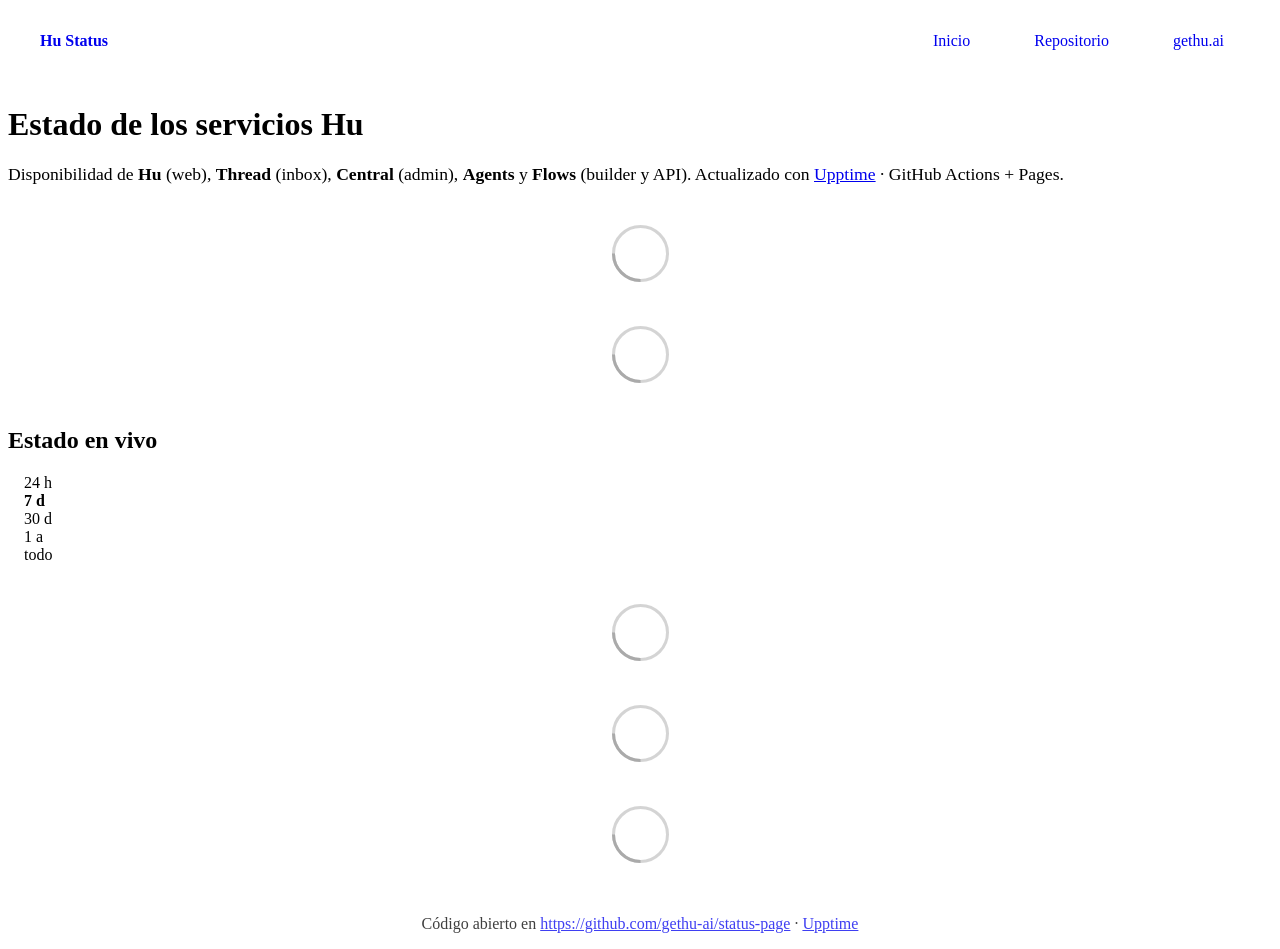
==== commit eccfe2f6: "deploy: 578b71a7222d27476c2fb1bf3b11f4f2bf99ae58" ====
--- a/index.html
+++ b/index.html
@@ -1,4 +1,4 @@
-<!DOCTYPE html> <html lang=en> <head> <meta charset=utf-8> <meta content="width=device-width,initial-scale=1" name=viewport> <meta content=#333333 name=theme-color> <base href=/ > <link href=manifest.json rel=manifest crossorigin=use-credentials> <script>__SAPPER__={baseUrl:"",preloaded:[void 0,{}]};if('serviceWorker' in navigator)navigator.serviceWorker.register('/service-worker.js');(function(){try{eval("async function x(){}");var main="/client/client.6881f146.js"}catch(e){main="/client/legacy/client.739dfff5.js"};var s=document.createElement("script");try{new Function("if(0)import('')")();s.src=main;s.type="module";s.crossOrigin="use-credentials";}catch(e){s.src="/client/shimport@2.0.5.js";s.setAttribute("data-main",main);}document.head.appendChild(s);}());</script> <link href=client/client-31a52aa5.css rel=stylesheet><link href=client/createOctokit-a85f76c7.css rel=stylesheet><link href=client/index-b0b6455a.css rel=stylesheet> <title>Hu Status</title><script defer src=https://cdn.jsdelivr.net/gh/gethu-ai/status-page@master/assets/hu-uptime-bars.js></script><link href=https://cdn.jsdelivr.net/gh/gethu-ai/status-page@master/assets/hu-status.css rel=stylesheet><link href=https://status.gethu.ai/global.css rel=stylesheet><link href=https://gethu.ai/favicon.png rel=icon type=image/svg><link href=https://gethu.ai/favicon.png rel=icon type=image/png><meta content=#00C16A name=theme-color><meta content="Estado en vivo de Hu, Thread y Central." name=description> <link href=/client/client.6881f146.js rel=modulepreload as=script crossorigin=use-credentials><link href=/client/client-31a52aa5.css rel=preload as=style><link href=/client/index.360059e5.js rel=modulepreload as=script crossorigin=use-credentials><link href=/client/createOctokit.265278df.js rel=modulepreload as=script crossorigin=use-credentials><link href=/client/inject_styles.803b7e80.js rel=modulepreload as=script crossorigin=use-credentials><link href=/client/createOctokit-a85f76c7.css rel=preload as=style><link href=/client/index-b0b6455a.css rel=preload as=style></head> <body> <div id=sapper> <nav class=svelte-a08hsz><div class="svelte-a08hsz container"><div><a href=https://status.gethu.ai class="svelte-a08hsz logo"><img alt="" class=svelte-a08hsz src=https://gethu.ai/brand/white-green.png> <div>Hu Status</div></a></div> <ul class=svelte-a08hsz><li><a href=/ class=svelte-a08hsz target=_self aria-current=page>Inicio</a> <li><a href=https://github.com/gethu-ai/status-page class=svelte-a08hsz target=_self>Repositorio</a> <li><a href=https://gethu.ai class=svelte-a08hsz target=_self>gethu.ai</a> </li> </ul></div> </nav> <main class=container> <header class=svelte-ngkazm><h1><strong>Estado de los servicios Hu</strong></h1> <p class="svelte-ngkazm lead">Disponibilidad de <strong>Hu</strong> (web), <strong>Thread</strong> (inbox), <strong>Central</strong> (admin) y <strong>Agents</strong>. Actualizado con <a href=https://github.com/$OWNER/$REPO>Upptime</a> · GitHub Actions + Pages.</header> <section class=svelte-8lnl4f><div class="svelte-68jxue loading"><svg class=svelte-68jxue height=38 stroke=#aaa width=38 xmlns=http://www.w3.org/2000/svg><g fill=none fill-rule=evenodd><g stroke-width=2 transform="translate(1 1)"><circle cx=18 cy=18 r=18 stroke-opacity=.5></circle><path d="M36 18c0-9.94-8.06-18-18-18"><animateTransform attributeName=transform dur=1s from="0 18 18" repeatCount=indefinite to="360 18 18" type=rotate></animateTransform></path></g></g></svg></div> </section> <section class=svelte-8lnl4f><div class="svelte-68jxue loading"><svg class=svelte-68jxue height=38 stroke=#aaa width=38 xmlns=http://www.w3.org/2000/svg><g fill=none fill-rule=evenodd><g stroke-width=2 transform="translate(1 1)"><circle cx=18 cy=18 r=18 stroke-opacity=.5></circle><path d="M36 18c0-9.94-8.06-18-18-18"><animateTransform attributeName=transform dur=1s from="0 18 18" repeatCount=indefinite to="360 18 18" type=rotate></animateTransform></path></g></g></svg></div> </section> <div class="svelte-fqsq6s f changed"><h2>Estado en vivo</h2> <form class="svelte-fqsq6s f r"><div><input class=svelte-fqsq6s id=data_day name=d type=radio value=day><label class=svelte-fqsq6s for=data_day>24 h</label></div> <div><input class=svelte-fqsq6s id=data_week name=d type=radio value=week checked><label class=svelte-fqsq6s for=data_week>7 d</label></div> <div><input class=svelte-fqsq6s id=data_month name=d type=radio value=month><label class=svelte-fqsq6s for=data_month>30 d</label></div> <div><input class=svelte-fqsq6s id=data_year name=d type=radio value=year><label class=svelte-fqsq6s for=data_year>1 a</label></div> <div><input class=svelte-fqsq6s id=data_all name=d type=radio value=all><label class=svelte-fqsq6s for=data_all>todo</label></div></form></div> <section class="svelte-fqsq6s live-status"><div class="svelte-68jxue loading"><svg class=svelte-68jxue height=38 stroke=#aaa width=38 xmlns=http://www.w3.org/2000/svg><g fill=none fill-rule=evenodd><g stroke-width=2 transform="translate(1 1)"><circle cx=18 cy=18 r=18 stroke-opacity=.5></circle><path d="M36 18c0-9.94-8.06-18-18-18"><animateTransform attributeName=transform dur=1s from="0 18 18" repeatCount=indefinite to="360 18 18" type=rotate></animateTransform></path></g></g></svg></div> </section> <section><div class="svelte-68jxue loading"><svg class=svelte-68jxue height=38 stroke=#aaa width=38 xmlns=http://www.w3.org/2000/svg><g fill=none fill-rule=evenodd><g stroke-width=2 transform="translate(1 1)"><circle cx=18 cy=18 r=18 stroke-opacity=.5></circle><path d="M36 18c0-9.94-8.06-18-18-18"><animateTransform attributeName=transform dur=1s from="0 18 18" repeatCount=indefinite to="360 18 18" type=rotate></animateTransform></path></g></g></svg></div> </section> <section><div class="svelte-68jxue loading"><svg class=svelte-68jxue height=38 stroke=#aaa width=38 xmlns=http://www.w3.org/2000/svg><g fill=none fill-rule=evenodd><g stroke-width=2 transform="translate(1 1)"><circle cx=18 cy=18 r=18 stroke-opacity=.5></circle><path d="M36 18c0-9.94-8.06-18-18-18"><animateTransform attributeName=transform dur=1s from="0 18 18" repeatCount=indefinite to="360 18 18" type=rotate></animateTransform></path></g></g></svg></div></section></main> <footer class=svelte-jbr799><p>Código abierto en <a href=$REPO>https://github.com/gethu-ai/status-page</a> · <a href=https://upptime.js.org>Upptime</a></p> </footer></div> <script> try {
+<!DOCTYPE html> <html lang=en> <head> <meta charset=utf-8> <meta content="width=device-width,initial-scale=1" name=viewport> <meta content=#333333 name=theme-color> <base href=/ > <link href=manifest.json rel=manifest crossorigin=use-credentials> <script>__SAPPER__={baseUrl:"",preloaded:[void 0,{}]};if('serviceWorker' in navigator)navigator.serviceWorker.register('/service-worker.js');(function(){try{eval("async function x(){}");var main="/client/client.a7d52999.js"}catch(e){main="/client/legacy/client.ceb37af2.js"};var s=document.createElement("script");try{new Function("if(0)import('')")();s.src=main;s.type="module";s.crossOrigin="use-credentials";}catch(e){s.src="/client/shimport@2.0.5.js";s.setAttribute("data-main",main);}document.head.appendChild(s);}());</script> <link href=client/client-31a52aa5.css rel=stylesheet><link href=client/createOctokit-a85f76c7.css rel=stylesheet><link href=client/index-b0b6455a.css rel=stylesheet> <title>Hu Status</title><script defer src=https://cdn.jsdelivr.net/gh/gethu-ai/status-page@master/assets/hu-uptime-bars.js></script><link href=https://cdn.jsdelivr.net/gh/gethu-ai/status-page@master/assets/hu-status.css rel=stylesheet><link href=https://status.gethu.ai/global.css rel=stylesheet><link href=https://gethu.ai/favicon.png rel=icon type=image/svg><link href=https://gethu.ai/favicon.png rel=icon type=image/png><meta content=#00C16A name=theme-color><meta content="Estado en vivo de Hu, Thread, Central, Agents y Flows." name=description> <link href=/client/client.a7d52999.js rel=modulepreload as=script crossorigin=use-credentials><link href=/client/client-31a52aa5.css rel=preload as=style><link href=/client/index.60eac86f.js rel=modulepreload as=script crossorigin=use-credentials><link href=/client/createOctokit.80c8d8af.js rel=modulepreload as=script crossorigin=use-credentials><link href=/client/inject_styles.803b7e80.js rel=modulepreload as=script crossorigin=use-credentials><link href=/client/createOctokit-a85f76c7.css rel=preload as=style><link href=/client/index-b0b6455a.css rel=preload as=style></head> <body> <div id=sapper> <nav class=svelte-a08hsz><div class="svelte-a08hsz container"><div><a href=https://status.gethu.ai class="svelte-a08hsz logo"><img alt="" class=svelte-a08hsz src=https://gethu.ai/brand/white-green.png> <div>Hu Status</div></a></div> <ul class=svelte-a08hsz><li><a href=/ class=svelte-a08hsz target=_self aria-current=page>Inicio</a> <li><a href=https://github.com/gethu-ai/status-page class=svelte-a08hsz target=_self>Repositorio</a> <li><a href=https://gethu.ai class=svelte-a08hsz target=_self>gethu.ai</a> </li> </ul></div> </nav> <main class=container> <header class=svelte-ngkazm><h1><strong>Estado de los servicios Hu</strong></h1> <p class="svelte-ngkazm lead">Disponibilidad de <strong>Hu</strong> (web), <strong>Thread</strong> (inbox), <strong>Central</strong> (admin), <strong>Agents</strong> y <strong>Flows</strong> (builder y API). Actualizado con <a href=https://github.com/$OWNER/$REPO>Upptime</a> · GitHub Actions + Pages.</header> <section class=svelte-8lnl4f><div class="svelte-68jxue loading"><svg class=svelte-68jxue height=38 stroke=#aaa width=38 xmlns=http://www.w3.org/2000/svg><g fill=none fill-rule=evenodd><g stroke-width=2 transform="translate(1 1)"><circle cx=18 cy=18 r=18 stroke-opacity=.5></circle><path d="M36 18c0-9.94-8.06-18-18-18"><animateTransform attributeName=transform dur=1s from="0 18 18" repeatCount=indefinite to="360 18 18" type=rotate></animateTransform></path></g></g></svg></div> </section> <section class=svelte-8lnl4f><div class="svelte-68jxue loading"><svg class=svelte-68jxue height=38 stroke=#aaa width=38 xmlns=http://www.w3.org/2000/svg><g fill=none fill-rule=evenodd><g stroke-width=2 transform="translate(1 1)"><circle cx=18 cy=18 r=18 stroke-opacity=.5></circle><path d="M36 18c0-9.94-8.06-18-18-18"><animateTransform attributeName=transform dur=1s from="0 18 18" repeatCount=indefinite to="360 18 18" type=rotate></animateTransform></path></g></g></svg></div> </section> <div class="svelte-fqsq6s f changed"><h2>Estado en vivo</h2> <form class="svelte-fqsq6s f r"><div><input class=svelte-fqsq6s id=data_day name=d type=radio value=day><label class=svelte-fqsq6s for=data_day>24 h</label></div> <div><input class=svelte-fqsq6s id=data_week name=d type=radio value=week checked><label class=svelte-fqsq6s for=data_week>7 d</label></div> <div><input class=svelte-fqsq6s id=data_month name=d type=radio value=month><label class=svelte-fqsq6s for=data_month>30 d</label></div> <div><input class=svelte-fqsq6s id=data_year name=d type=radio value=year><label class=svelte-fqsq6s for=data_year>1 a</label></div> <div><input class=svelte-fqsq6s id=data_all name=d type=radio value=all><label class=svelte-fqsq6s for=data_all>todo</label></div></form></div> <section class="svelte-fqsq6s live-status"><div class="svelte-68jxue loading"><svg class=svelte-68jxue height=38 stroke=#aaa width=38 xmlns=http://www.w3.org/2000/svg><g fill=none fill-rule=evenodd><g stroke-width=2 transform="translate(1 1)"><circle cx=18 cy=18 r=18 stroke-opacity=.5></circle><path d="M36 18c0-9.94-8.06-18-18-18"><animateTransform attributeName=transform dur=1s from="0 18 18" repeatCount=indefinite to="360 18 18" type=rotate></animateTransform></path></g></g></svg></div> </section> <section><div class="svelte-68jxue loading"><svg class=svelte-68jxue height=38 stroke=#aaa width=38 xmlns=http://www.w3.org/2000/svg><g fill=none fill-rule=evenodd><g stroke-width=2 transform="translate(1 1)"><circle cx=18 cy=18 r=18 stroke-opacity=.5></circle><path d="M36 18c0-9.94-8.06-18-18-18"><animateTransform attributeName=transform dur=1s from="0 18 18" repeatCount=indefinite to="360 18 18" type=rotate></animateTransform></path></g></g></svg></div> </section> <section><div class="svelte-68jxue loading"><svg class=svelte-68jxue height=38 stroke=#aaa width=38 xmlns=http://www.w3.org/2000/svg><g fill=none fill-rule=evenodd><g stroke-width=2 transform="translate(1 1)"><circle cx=18 cy=18 r=18 stroke-opacity=.5></circle><path d="M36 18c0-9.94-8.06-18-18-18"><animateTransform attributeName=transform dur=1s from="0 18 18" repeatCount=indefinite to="360 18 18" type=rotate></animateTransform></path></g></g></svg></div></section></main> <footer class=svelte-jbr799><p>Código abierto en <a href=$REPO>https://github.com/gethu-ai/status-page</a> · <a href=https://upptime.js.org>Upptime</a></p> </footer></div> <script> try {
         if (typeof window !== "undefined" && window.navigator && navigator.serviceWorker) {
           navigator.serviceWorker.getRegistrations().then(function (registrations) {
             for (let registration of registrations) {
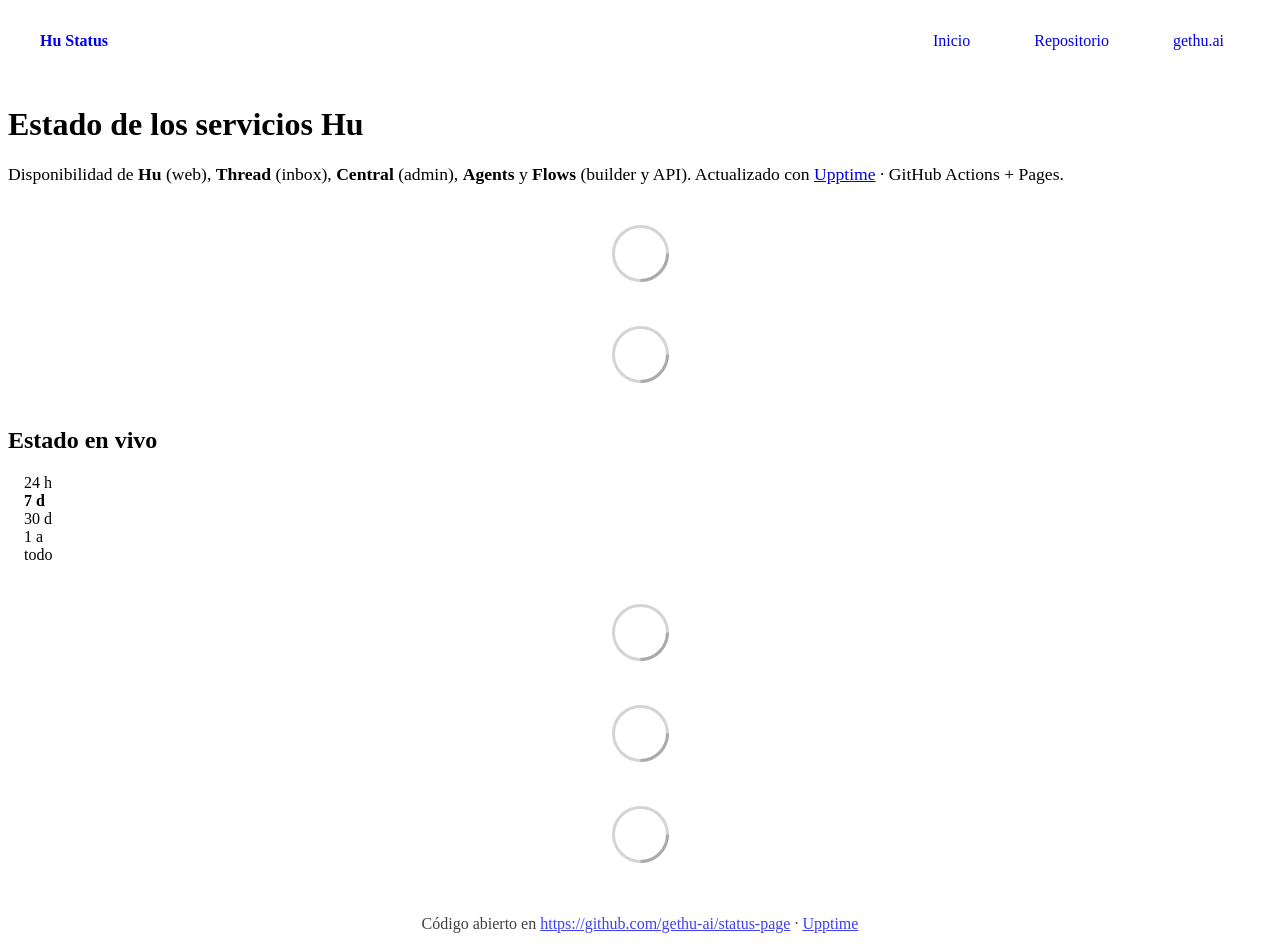
==== commit 21958a36: "deploy: 7b603561e7ef515e0e44bf1658abd7c39ce6b9d8" ====
--- a/index.html
+++ b/index.html
@@ -1,4 +1,4 @@
-<!DOCTYPE html> <html lang=en> <head> <meta charset=utf-8> <meta content="width=device-width,initial-scale=1" name=viewport> <meta content=#333333 name=theme-color> <base href=/ > <link href=manifest.json rel=manifest crossorigin=use-credentials> <script>__SAPPER__={baseUrl:"",preloaded:[void 0,{}]};if('serviceWorker' in navigator)navigator.serviceWorker.register('/service-worker.js');(function(){try{eval("async function x(){}");var main="/client/client.a7d52999.js"}catch(e){main="/client/legacy/client.ceb37af2.js"};var s=document.createElement("script");try{new Function("if(0)import('')")();s.src=main;s.type="module";s.crossOrigin="use-credentials";}catch(e){s.src="/client/shimport@2.0.5.js";s.setAttribute("data-main",main);}document.head.appendChild(s);}());</script> <link href=client/client-31a52aa5.css rel=stylesheet><link href=client/createOctokit-a85f76c7.css rel=stylesheet><link href=client/index-b0b6455a.css rel=stylesheet> <title>Hu Status</title><script defer src=https://cdn.jsdelivr.net/gh/gethu-ai/status-page@master/assets/hu-uptime-bars.js></script><link href=https://cdn.jsdelivr.net/gh/gethu-ai/status-page@master/assets/hu-status.css rel=stylesheet><link href=https://status.gethu.ai/global.css rel=stylesheet><link href=https://gethu.ai/favicon.png rel=icon type=image/svg><link href=https://gethu.ai/favicon.png rel=icon type=image/png><meta content=#00C16A name=theme-color><meta content="Estado en vivo de Hu, Thread, Central, Agents y Flows." name=description> <link href=/client/client.a7d52999.js rel=modulepreload as=script crossorigin=use-credentials><link href=/client/client-31a52aa5.css rel=preload as=style><link href=/client/index.60eac86f.js rel=modulepreload as=script crossorigin=use-credentials><link href=/client/createOctokit.80c8d8af.js rel=modulepreload as=script crossorigin=use-credentials><link href=/client/inject_styles.803b7e80.js rel=modulepreload as=script crossorigin=use-credentials><link href=/client/createOctokit-a85f76c7.css rel=preload as=style><link href=/client/index-b0b6455a.css rel=preload as=style></head> <body> <div id=sapper> <nav class=svelte-a08hsz><div class="svelte-a08hsz container"><div><a href=https://status.gethu.ai class="svelte-a08hsz logo"><img alt="" class=svelte-a08hsz src=https://gethu.ai/brand/white-green.png> <div>Hu Status</div></a></div> <ul class=svelte-a08hsz><li><a href=/ class=svelte-a08hsz target=_self aria-current=page>Inicio</a> <li><a href=https://github.com/gethu-ai/status-page class=svelte-a08hsz target=_self>Repositorio</a> <li><a href=https://gethu.ai class=svelte-a08hsz target=_self>gethu.ai</a> </li> </ul></div> </nav> <main class=container> <header class=svelte-ngkazm><h1><strong>Estado de los servicios Hu</strong></h1> <p class="svelte-ngkazm lead">Disponibilidad de <strong>Hu</strong> (web), <strong>Thread</strong> (inbox), <strong>Central</strong> (admin), <strong>Agents</strong> y <strong>Flows</strong> (builder y API). Actualizado con <a href=https://github.com/$OWNER/$REPO>Upptime</a> · GitHub Actions + Pages.</header> <section class=svelte-8lnl4f><div class="svelte-68jxue loading"><svg class=svelte-68jxue height=38 stroke=#aaa width=38 xmlns=http://www.w3.org/2000/svg><g fill=none fill-rule=evenodd><g stroke-width=2 transform="translate(1 1)"><circle cx=18 cy=18 r=18 stroke-opacity=.5></circle><path d="M36 18c0-9.94-8.06-18-18-18"><animateTransform attributeName=transform dur=1s from="0 18 18" repeatCount=indefinite to="360 18 18" type=rotate></animateTransform></path></g></g></svg></div> </section> <section class=svelte-8lnl4f><div class="svelte-68jxue loading"><svg class=svelte-68jxue height=38 stroke=#aaa width=38 xmlns=http://www.w3.org/2000/svg><g fill=none fill-rule=evenodd><g stroke-width=2 transform="translate(1 1)"><circle cx=18 cy=18 r=18 stroke-opacity=.5></circle><path d="M36 18c0-9.94-8.06-18-18-18"><animateTransform attributeName=transform dur=1s from="0 18 18" repeatCount=indefinite to="360 18 18" type=rotate></animateTransform></path></g></g></svg></div> </section> <div class="svelte-fqsq6s f changed"><h2>Estado en vivo</h2> <form class="svelte-fqsq6s f r"><div><input class=svelte-fqsq6s id=data_day name=d type=radio value=day><label class=svelte-fqsq6s for=data_day>24 h</label></div> <div><input class=svelte-fqsq6s id=data_week name=d type=radio value=week checked><label class=svelte-fqsq6s for=data_week>7 d</label></div> <div><input class=svelte-fqsq6s id=data_month name=d type=radio value=month><label class=svelte-fqsq6s for=data_month>30 d</label></div> <div><input class=svelte-fqsq6s id=data_year name=d type=radio value=year><label class=svelte-fqsq6s for=data_year>1 a</label></div> <div><input class=svelte-fqsq6s id=data_all name=d type=radio value=all><label class=svelte-fqsq6s for=data_all>todo</label></div></form></div> <section class="svelte-fqsq6s live-status"><div class="svelte-68jxue loading"><svg class=svelte-68jxue height=38 stroke=#aaa width=38 xmlns=http://www.w3.org/2000/svg><g fill=none fill-rule=evenodd><g stroke-width=2 transform="translate(1 1)"><circle cx=18 cy=18 r=18 stroke-opacity=.5></circle><path d="M36 18c0-9.94-8.06-18-18-18"><animateTransform attributeName=transform dur=1s from="0 18 18" repeatCount=indefinite to="360 18 18" type=rotate></animateTransform></path></g></g></svg></div> </section> <section><div class="svelte-68jxue loading"><svg class=svelte-68jxue height=38 stroke=#aaa width=38 xmlns=http://www.w3.org/2000/svg><g fill=none fill-rule=evenodd><g stroke-width=2 transform="translate(1 1)"><circle cx=18 cy=18 r=18 stroke-opacity=.5></circle><path d="M36 18c0-9.94-8.06-18-18-18"><animateTransform attributeName=transform dur=1s from="0 18 18" repeatCount=indefinite to="360 18 18" type=rotate></animateTransform></path></g></g></svg></div> </section> <section><div class="svelte-68jxue loading"><svg class=svelte-68jxue height=38 stroke=#aaa width=38 xmlns=http://www.w3.org/2000/svg><g fill=none fill-rule=evenodd><g stroke-width=2 transform="translate(1 1)"><circle cx=18 cy=18 r=18 stroke-opacity=.5></circle><path d="M36 18c0-9.94-8.06-18-18-18"><animateTransform attributeName=transform dur=1s from="0 18 18" repeatCount=indefinite to="360 18 18" type=rotate></animateTransform></path></g></g></svg></div></section></main> <footer class=svelte-jbr799><p>Código abierto en <a href=$REPO>https://github.com/gethu-ai/status-page</a> · <a href=https://upptime.js.org>Upptime</a></p> </footer></div> <script> try {
+<!DOCTYPE html> <html lang=en> <head> <meta charset=utf-8> <meta content="width=device-width,initial-scale=1" name=viewport> <meta content=#333333 name=theme-color> <base href=/ > <link href=manifest.json rel=manifest crossorigin=use-credentials> <script>__SAPPER__={baseUrl:"",preloaded:[void 0,{}]};if('serviceWorker' in navigator)navigator.serviceWorker.register('/service-worker.js');(function(){try{eval("async function x(){}");var main="/client/client.a7d52999.js"}catch(e){main="/client/legacy/client.218c153c.js"};var s=document.createElement("script");try{new Function("if(0)import('')")();s.src=main;s.type="module";s.crossOrigin="use-credentials";}catch(e){s.src="/client/shimport@2.0.5.js";s.setAttribute("data-main",main);}document.head.appendChild(s);}());</script> <link href=client/client-31a52aa5.css rel=stylesheet><link href=client/createOctokit-a85f76c7.css rel=stylesheet><link href=client/index-b0b6455a.css rel=stylesheet> <title>Hu Status</title><script defer src=https://cdn.jsdelivr.net/gh/gethu-ai/status-page@master/assets/hu-uptime-bars.js></script><link href=https://cdn.jsdelivr.net/gh/gethu-ai/status-page@master/assets/hu-status.css rel=stylesheet><link href=https://status.gethu.ai/global.css rel=stylesheet><link href=https://gethu.ai/favicon.png rel=icon type=image/svg><link href=https://gethu.ai/favicon.png rel=icon type=image/png><meta content=#00C16A name=theme-color><meta content="Estado en vivo de Hu, Thread, Central, Agents y Flows." name=description> <link href=/client/client.a7d52999.js rel=modulepreload as=script crossorigin=use-credentials><link href=/client/client-31a52aa5.css rel=preload as=style><link href=/client/index.60eac86f.js rel=modulepreload as=script crossorigin=use-credentials><link href=/client/createOctokit.80c8d8af.js rel=modulepreload as=script crossorigin=use-credentials><link href=/client/inject_styles.803b7e80.js rel=modulepreload as=script crossorigin=use-credentials><link href=/client/createOctokit-a85f76c7.css rel=preload as=style><link href=/client/index-b0b6455a.css rel=preload as=style></head> <body> <div id=sapper> <nav class=svelte-a08hsz><div class="svelte-a08hsz container"><div><a href=https://status.gethu.ai class="svelte-a08hsz logo"><img alt="" class=svelte-a08hsz src=https://gethu.ai/brand/white-green.png> <div>Hu Status</div></a></div> <ul class=svelte-a08hsz><li><a href=/ class=svelte-a08hsz target=_self aria-current=page>Inicio</a> <li><a href=https://github.com/gethu-ai/status-page class=svelte-a08hsz target=_self>Repositorio</a> <li><a href=https://gethu.ai class=svelte-a08hsz target=_self>gethu.ai</a> </li> </ul></div> </nav> <main class=container> <header class=svelte-ngkazm><h1><strong>Estado de los servicios Hu</strong></h1> <p class="svelte-ngkazm lead">Disponibilidad de <strong>Hu</strong> (web), <strong>Thread</strong> (inbox), <strong>Central</strong> (admin), <strong>Agents</strong> y <strong>Flows</strong> (builder y API). Actualizado con <a href=https://github.com/$OWNER/$REPO>Upptime</a> · GitHub Actions + Pages.</header> <section class=svelte-8lnl4f><div class="svelte-68jxue loading"><svg class=svelte-68jxue height=38 stroke=#aaa width=38 xmlns=http://www.w3.org/2000/svg><g fill=none fill-rule=evenodd><g stroke-width=2 transform="translate(1 1)"><circle cx=18 cy=18 r=18 stroke-opacity=.5></circle><path d="M36 18c0-9.94-8.06-18-18-18"><animateTransform attributeName=transform dur=1s from="0 18 18" repeatCount=indefinite to="360 18 18" type=rotate></animateTransform></path></g></g></svg></div> </section> <section class=svelte-8lnl4f><div class="svelte-68jxue loading"><svg class=svelte-68jxue height=38 stroke=#aaa width=38 xmlns=http://www.w3.org/2000/svg><g fill=none fill-rule=evenodd><g stroke-width=2 transform="translate(1 1)"><circle cx=18 cy=18 r=18 stroke-opacity=.5></circle><path d="M36 18c0-9.94-8.06-18-18-18"><animateTransform attributeName=transform dur=1s from="0 18 18" repeatCount=indefinite to="360 18 18" type=rotate></animateTransform></path></g></g></svg></div> </section> <div class="svelte-fqsq6s f changed"><h2>Estado en vivo</h2> <form class="svelte-fqsq6s f r"><div><input class=svelte-fqsq6s id=data_day name=d type=radio value=day><label class=svelte-fqsq6s for=data_day>24 h</label></div> <div><input class=svelte-fqsq6s id=data_week name=d type=radio value=week checked><label class=svelte-fqsq6s for=data_week>7 d</label></div> <div><input class=svelte-fqsq6s id=data_month name=d type=radio value=month><label class=svelte-fqsq6s for=data_month>30 d</label></div> <div><input class=svelte-fqsq6s id=data_year name=d type=radio value=year><label class=svelte-fqsq6s for=data_year>1 a</label></div> <div><input class=svelte-fqsq6s id=data_all name=d type=radio value=all><label class=svelte-fqsq6s for=data_all>todo</label></div></form></div> <section class="svelte-fqsq6s live-status"><div class="svelte-68jxue loading"><svg class=svelte-68jxue height=38 stroke=#aaa width=38 xmlns=http://www.w3.org/2000/svg><g fill=none fill-rule=evenodd><g stroke-width=2 transform="translate(1 1)"><circle cx=18 cy=18 r=18 stroke-opacity=.5></circle><path d="M36 18c0-9.94-8.06-18-18-18"><animateTransform attributeName=transform dur=1s from="0 18 18" repeatCount=indefinite to="360 18 18" type=rotate></animateTransform></path></g></g></svg></div> </section> <section><div class="svelte-68jxue loading"><svg class=svelte-68jxue height=38 stroke=#aaa width=38 xmlns=http://www.w3.org/2000/svg><g fill=none fill-rule=evenodd><g stroke-width=2 transform="translate(1 1)"><circle cx=18 cy=18 r=18 stroke-opacity=.5></circle><path d="M36 18c0-9.94-8.06-18-18-18"><animateTransform attributeName=transform dur=1s from="0 18 18" repeatCount=indefinite to="360 18 18" type=rotate></animateTransform></path></g></g></svg></div> </section> <section><div class="svelte-68jxue loading"><svg class=svelte-68jxue height=38 stroke=#aaa width=38 xmlns=http://www.w3.org/2000/svg><g fill=none fill-rule=evenodd><g stroke-width=2 transform="translate(1 1)"><circle cx=18 cy=18 r=18 stroke-opacity=.5></circle><path d="M36 18c0-9.94-8.06-18-18-18"><animateTransform attributeName=transform dur=1s from="0 18 18" repeatCount=indefinite to="360 18 18" type=rotate></animateTransform></path></g></g></svg></div></section></main> <footer class=svelte-jbr799><p>Código abierto en <a href=$REPO>https://github.com/gethu-ai/status-page</a> · <a href=https://upptime.js.org>Upptime</a></p> </footer></div> <script> try {
         if (typeof window !== "undefined" && window.navigator && navigator.serviceWorker) {
           navigator.serviceWorker.getRegistrations().then(function (registrations) {
             for (let registration of registrations) {
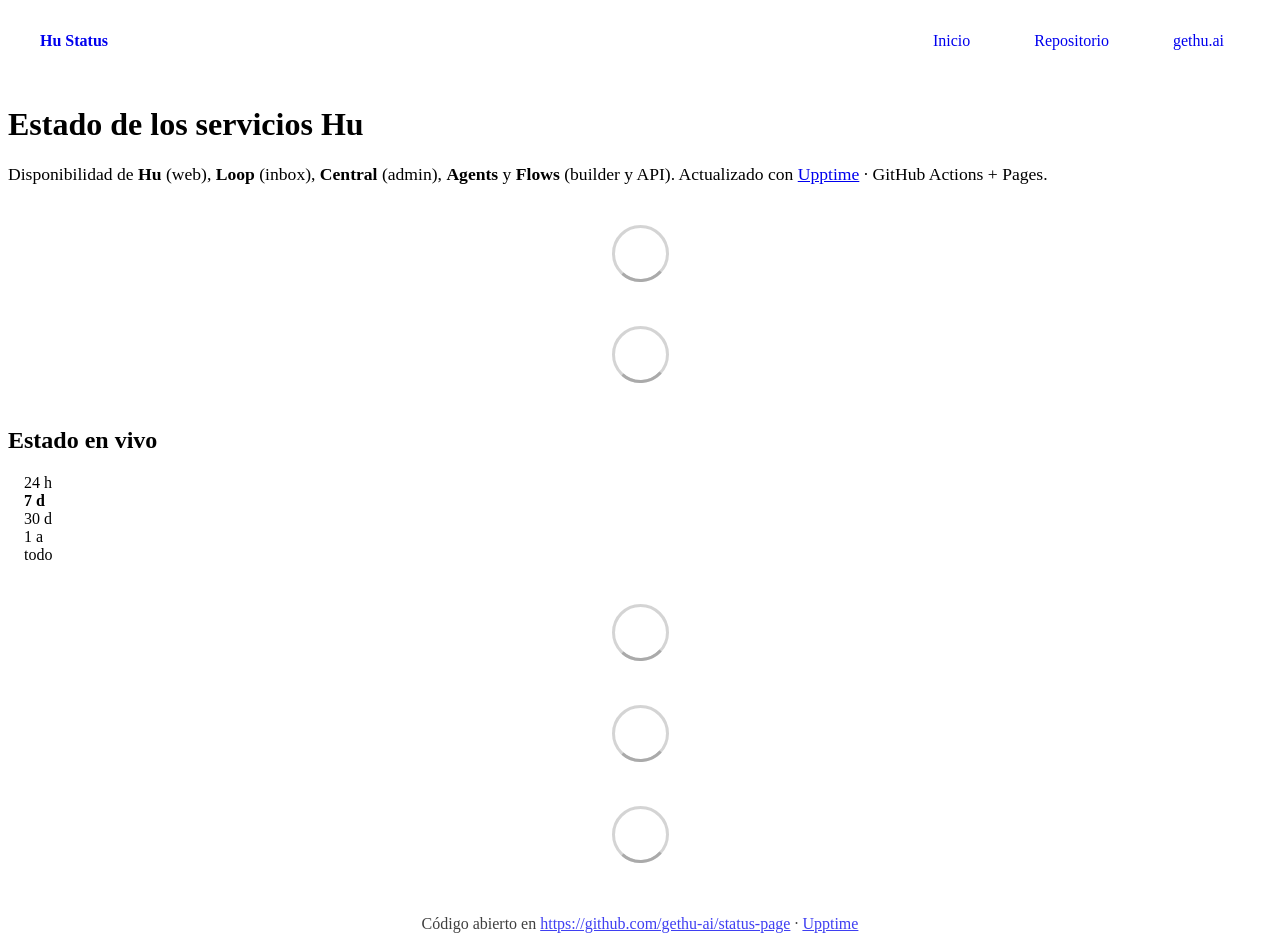
==== commit 6079edda: "deploy: c479ab17d8891a4f9fcaac262fc9ab4270ec57f8" ====
--- a/index.html
+++ b/index.html
@@ -1,4 +1,4 @@
-<!DOCTYPE html> <html lang=en> <head> <meta charset=utf-8> <meta content="width=device-width,initial-scale=1" name=viewport> <meta content=#333333 name=theme-color> <base href=/ > <link href=manifest.json rel=manifest crossorigin=use-credentials> <script>__SAPPER__={baseUrl:"",preloaded:[void 0,{}]};if('serviceWorker' in navigator)navigator.serviceWorker.register('/service-worker.js');(function(){try{eval("async function x(){}");var main="/client/client.a7d52999.js"}catch(e){main="/client/legacy/client.218c153c.js"};var s=document.createElement("script");try{new Function("if(0)import('')")();s.src=main;s.type="module";s.crossOrigin="use-credentials";}catch(e){s.src="/client/shimport@2.0.5.js";s.setAttribute("data-main",main);}document.head.appendChild(s);}());</script> <link href=client/client-31a52aa5.css rel=stylesheet><link href=client/createOctokit-a85f76c7.css rel=stylesheet><link href=client/index-b0b6455a.css rel=stylesheet> <title>Hu Status</title><script defer src=https://cdn.jsdelivr.net/gh/gethu-ai/status-page@master/assets/hu-uptime-bars.js></script><link href=https://cdn.jsdelivr.net/gh/gethu-ai/status-page@master/assets/hu-status.css rel=stylesheet><link href=https://status.gethu.ai/global.css rel=stylesheet><link href=https://gethu.ai/favicon.png rel=icon type=image/svg><link href=https://gethu.ai/favicon.png rel=icon type=image/png><meta content=#00C16A name=theme-color><meta content="Estado en vivo de Hu, Thread, Central, Agents y Flows." name=description> <link href=/client/client.a7d52999.js rel=modulepreload as=script crossorigin=use-credentials><link href=/client/client-31a52aa5.css rel=preload as=style><link href=/client/index.60eac86f.js rel=modulepreload as=script crossorigin=use-credentials><link href=/client/createOctokit.80c8d8af.js rel=modulepreload as=script crossorigin=use-credentials><link href=/client/inject_styles.803b7e80.js rel=modulepreload as=script crossorigin=use-credentials><link href=/client/createOctokit-a85f76c7.css rel=preload as=style><link href=/client/index-b0b6455a.css rel=preload as=style></head> <body> <div id=sapper> <nav class=svelte-a08hsz><div class="svelte-a08hsz container"><div><a href=https://status.gethu.ai class="svelte-a08hsz logo"><img alt="" class=svelte-a08hsz src=https://gethu.ai/brand/white-green.png> <div>Hu Status</div></a></div> <ul class=svelte-a08hsz><li><a href=/ class=svelte-a08hsz target=_self aria-current=page>Inicio</a> <li><a href=https://github.com/gethu-ai/status-page class=svelte-a08hsz target=_self>Repositorio</a> <li><a href=https://gethu.ai class=svelte-a08hsz target=_self>gethu.ai</a> </li> </ul></div> </nav> <main class=container> <header class=svelte-ngkazm><h1><strong>Estado de los servicios Hu</strong></h1> <p class="svelte-ngkazm lead">Disponibilidad de <strong>Hu</strong> (web), <strong>Thread</strong> (inbox), <strong>Central</strong> (admin), <strong>Agents</strong> y <strong>Flows</strong> (builder y API). Actualizado con <a href=https://github.com/$OWNER/$REPO>Upptime</a> · GitHub Actions + Pages.</header> <section class=svelte-8lnl4f><div class="svelte-68jxue loading"><svg class=svelte-68jxue height=38 stroke=#aaa width=38 xmlns=http://www.w3.org/2000/svg><g fill=none fill-rule=evenodd><g stroke-width=2 transform="translate(1 1)"><circle cx=18 cy=18 r=18 stroke-opacity=.5></circle><path d="M36 18c0-9.94-8.06-18-18-18"><animateTransform attributeName=transform dur=1s from="0 18 18" repeatCount=indefinite to="360 18 18" type=rotate></animateTransform></path></g></g></svg></div> </section> <section class=svelte-8lnl4f><div class="svelte-68jxue loading"><svg class=svelte-68jxue height=38 stroke=#aaa width=38 xmlns=http://www.w3.org/2000/svg><g fill=none fill-rule=evenodd><g stroke-width=2 transform="translate(1 1)"><circle cx=18 cy=18 r=18 stroke-opacity=.5></circle><path d="M36 18c0-9.94-8.06-18-18-18"><animateTransform attributeName=transform dur=1s from="0 18 18" repeatCount=indefinite to="360 18 18" type=rotate></animateTransform></path></g></g></svg></div> </section> <div class="svelte-fqsq6s f changed"><h2>Estado en vivo</h2> <form class="svelte-fqsq6s f r"><div><input class=svelte-fqsq6s id=data_day name=d type=radio value=day><label class=svelte-fqsq6s for=data_day>24 h</label></div> <div><input class=svelte-fqsq6s id=data_week name=d type=radio value=week checked><label class=svelte-fqsq6s for=data_week>7 d</label></div> <div><input class=svelte-fqsq6s id=data_month name=d type=radio value=month><label class=svelte-fqsq6s for=data_month>30 d</label></div> <div><input class=svelte-fqsq6s id=data_year name=d type=radio value=year><label class=svelte-fqsq6s for=data_year>1 a</label></div> <div><input class=svelte-fqsq6s id=data_all name=d type=radio value=all><label class=svelte-fqsq6s for=data_all>todo</label></div></form></div> <section class="svelte-fqsq6s live-status"><div class="svelte-68jxue loading"><svg class=svelte-68jxue height=38 stroke=#aaa width=38 xmlns=http://www.w3.org/2000/svg><g fill=none fill-rule=evenodd><g stroke-width=2 transform="translate(1 1)"><circle cx=18 cy=18 r=18 stroke-opacity=.5></circle><path d="M36 18c0-9.94-8.06-18-18-18"><animateTransform attributeName=transform dur=1s from="0 18 18" repeatCount=indefinite to="360 18 18" type=rotate></animateTransform></path></g></g></svg></div> </section> <section><div class="svelte-68jxue loading"><svg class=svelte-68jxue height=38 stroke=#aaa width=38 xmlns=http://www.w3.org/2000/svg><g fill=none fill-rule=evenodd><g stroke-width=2 transform="translate(1 1)"><circle cx=18 cy=18 r=18 stroke-opacity=.5></circle><path d="M36 18c0-9.94-8.06-18-18-18"><animateTransform attributeName=transform dur=1s from="0 18 18" repeatCount=indefinite to="360 18 18" type=rotate></animateTransform></path></g></g></svg></div> </section> <section><div class="svelte-68jxue loading"><svg class=svelte-68jxue height=38 stroke=#aaa width=38 xmlns=http://www.w3.org/2000/svg><g fill=none fill-rule=evenodd><g stroke-width=2 transform="translate(1 1)"><circle cx=18 cy=18 r=18 stroke-opacity=.5></circle><path d="M36 18c0-9.94-8.06-18-18-18"><animateTransform attributeName=transform dur=1s from="0 18 18" repeatCount=indefinite to="360 18 18" type=rotate></animateTransform></path></g></g></svg></div></section></main> <footer class=svelte-jbr799><p>Código abierto en <a href=$REPO>https://github.com/gethu-ai/status-page</a> · <a href=https://upptime.js.org>Upptime</a></p> </footer></div> <script> try {
+<!DOCTYPE html> <html lang=en> <head> <meta charset=utf-8> <meta content="width=device-width,initial-scale=1" name=viewport> <meta content=#333333 name=theme-color> <base href=/ > <link href=manifest.json rel=manifest crossorigin=use-credentials> <script>__SAPPER__={baseUrl:"",preloaded:[void 0,{}]};if('serviceWorker' in navigator)navigator.serviceWorker.register('/service-worker.js');(function(){try{eval("async function x(){}");var main="/client/client.9a143f22.js"}catch(e){main="/client/legacy/client.71861355.js"};var s=document.createElement("script");try{new Function("if(0)import('')")();s.src=main;s.type="module";s.crossOrigin="use-credentials";}catch(e){s.src="/client/shimport@2.0.5.js";s.setAttribute("data-main",main);}document.head.appendChild(s);}());</script> <link href=client/client-31a52aa5.css rel=stylesheet><link href=client/createOctokit-a85f76c7.css rel=stylesheet><link href=client/index-b0b6455a.css rel=stylesheet> <title>Hu Status</title><script defer src=https://cdn.jsdelivr.net/gh/gethu-ai/status-page@master/assets/hu-uptime-bars.js></script><link href=https://cdn.jsdelivr.net/gh/gethu-ai/status-page@master/assets/hu-status.css rel=stylesheet><link href=https://status.gethu.ai/global.css rel=stylesheet><link href=https://gethu.ai/favicon.png rel=icon type=image/svg><link href=https://gethu.ai/favicon.png rel=icon type=image/png><meta content=#00C16A name=theme-color><meta content="Estado en vivo de Hu, Loop, Central, Agents y Flows." name=description> <link href=/client/client.9a143f22.js rel=modulepreload as=script crossorigin=use-credentials><link href=/client/client-31a52aa5.css rel=preload as=style><link href=/client/index.58a8a399.js rel=modulepreload as=script crossorigin=use-credentials><link href=/client/createOctokit.89f96f53.js rel=modulepreload as=script crossorigin=use-credentials><link href=/client/inject_styles.803b7e80.js rel=modulepreload as=script crossorigin=use-credentials><link href=/client/createOctokit-a85f76c7.css rel=preload as=style><link href=/client/index-b0b6455a.css rel=preload as=style></head> <body> <div id=sapper> <nav class=svelte-a08hsz><div class="svelte-a08hsz container"><div><a href=https://status.gethu.ai class="svelte-a08hsz logo"><img alt="" class=svelte-a08hsz src=https://gethu.ai/brand/white-green.png> <div>Hu Status</div></a></div> <ul class=svelte-a08hsz><li><a href=/ class=svelte-a08hsz target=_self aria-current=page>Inicio</a> <li><a href=https://github.com/gethu-ai/status-page class=svelte-a08hsz target=_self>Repositorio</a> <li><a href=https://gethu.ai class=svelte-a08hsz target=_self>gethu.ai</a> </li> </ul></div> </nav> <main class=container> <header class=svelte-ngkazm><h1><strong>Estado de los servicios Hu</strong></h1> <p class="svelte-ngkazm lead">Disponibilidad de <strong>Hu</strong> (web), <strong>Loop</strong> (inbox), <strong>Central</strong> (admin), <strong>Agents</strong> y <strong>Flows</strong> (builder y API). Actualizado con <a href=https://github.com/$OWNER/$REPO>Upptime</a> · GitHub Actions + Pages.</header> <section class=svelte-8lnl4f><div class="svelte-68jxue loading"><svg class=svelte-68jxue height=38 stroke=#aaa width=38 xmlns=http://www.w3.org/2000/svg><g fill=none fill-rule=evenodd><g stroke-width=2 transform="translate(1 1)"><circle cx=18 cy=18 r=18 stroke-opacity=.5></circle><path d="M36 18c0-9.94-8.06-18-18-18"><animateTransform attributeName=transform dur=1s from="0 18 18" repeatCount=indefinite to="360 18 18" type=rotate></animateTransform></path></g></g></svg></div> </section> <section class=svelte-8lnl4f><div class="svelte-68jxue loading"><svg class=svelte-68jxue height=38 stroke=#aaa width=38 xmlns=http://www.w3.org/2000/svg><g fill=none fill-rule=evenodd><g stroke-width=2 transform="translate(1 1)"><circle cx=18 cy=18 r=18 stroke-opacity=.5></circle><path d="M36 18c0-9.94-8.06-18-18-18"><animateTransform attributeName=transform dur=1s from="0 18 18" repeatCount=indefinite to="360 18 18" type=rotate></animateTransform></path></g></g></svg></div> </section> <div class="svelte-fqsq6s f changed"><h2>Estado en vivo</h2> <form class="svelte-fqsq6s f r"><div><input class=svelte-fqsq6s id=data_day name=d type=radio value=day><label class=svelte-fqsq6s for=data_day>24 h</label></div> <div><input class=svelte-fqsq6s id=data_week name=d type=radio value=week checked><label class=svelte-fqsq6s for=data_week>7 d</label></div> <div><input class=svelte-fqsq6s id=data_month name=d type=radio value=month><label class=svelte-fqsq6s for=data_month>30 d</label></div> <div><input class=svelte-fqsq6s id=data_year name=d type=radio value=year><label class=svelte-fqsq6s for=data_year>1 a</label></div> <div><input class=svelte-fqsq6s id=data_all name=d type=radio value=all><label class=svelte-fqsq6s for=data_all>todo</label></div></form></div> <section class="svelte-fqsq6s live-status"><div class="svelte-68jxue loading"><svg class=svelte-68jxue height=38 stroke=#aaa width=38 xmlns=http://www.w3.org/2000/svg><g fill=none fill-rule=evenodd><g stroke-width=2 transform="translate(1 1)"><circle cx=18 cy=18 r=18 stroke-opacity=.5></circle><path d="M36 18c0-9.94-8.06-18-18-18"><animateTransform attributeName=transform dur=1s from="0 18 18" repeatCount=indefinite to="360 18 18" type=rotate></animateTransform></path></g></g></svg></div> </section> <section><div class="svelte-68jxue loading"><svg class=svelte-68jxue height=38 stroke=#aaa width=38 xmlns=http://www.w3.org/2000/svg><g fill=none fill-rule=evenodd><g stroke-width=2 transform="translate(1 1)"><circle cx=18 cy=18 r=18 stroke-opacity=.5></circle><path d="M36 18c0-9.94-8.06-18-18-18"><animateTransform attributeName=transform dur=1s from="0 18 18" repeatCount=indefinite to="360 18 18" type=rotate></animateTransform></path></g></g></svg></div> </section> <section><div class="svelte-68jxue loading"><svg class=svelte-68jxue height=38 stroke=#aaa width=38 xmlns=http://www.w3.org/2000/svg><g fill=none fill-rule=evenodd><g stroke-width=2 transform="translate(1 1)"><circle cx=18 cy=18 r=18 stroke-opacity=.5></circle><path d="M36 18c0-9.94-8.06-18-18-18"><animateTransform attributeName=transform dur=1s from="0 18 18" repeatCount=indefinite to="360 18 18" type=rotate></animateTransform></path></g></g></svg></div></section></main> <footer class=svelte-jbr799><p>Código abierto en <a href=$REPO>https://github.com/gethu-ai/status-page</a> · <a href=https://upptime.js.org>Upptime</a></p> </footer></div> <script> try {
         if (typeof window !== "undefined" && window.navigator && navigator.serviceWorker) {
           navigator.serviceWorker.getRegistrations().then(function (registrations) {
             for (let registration of registrations) {
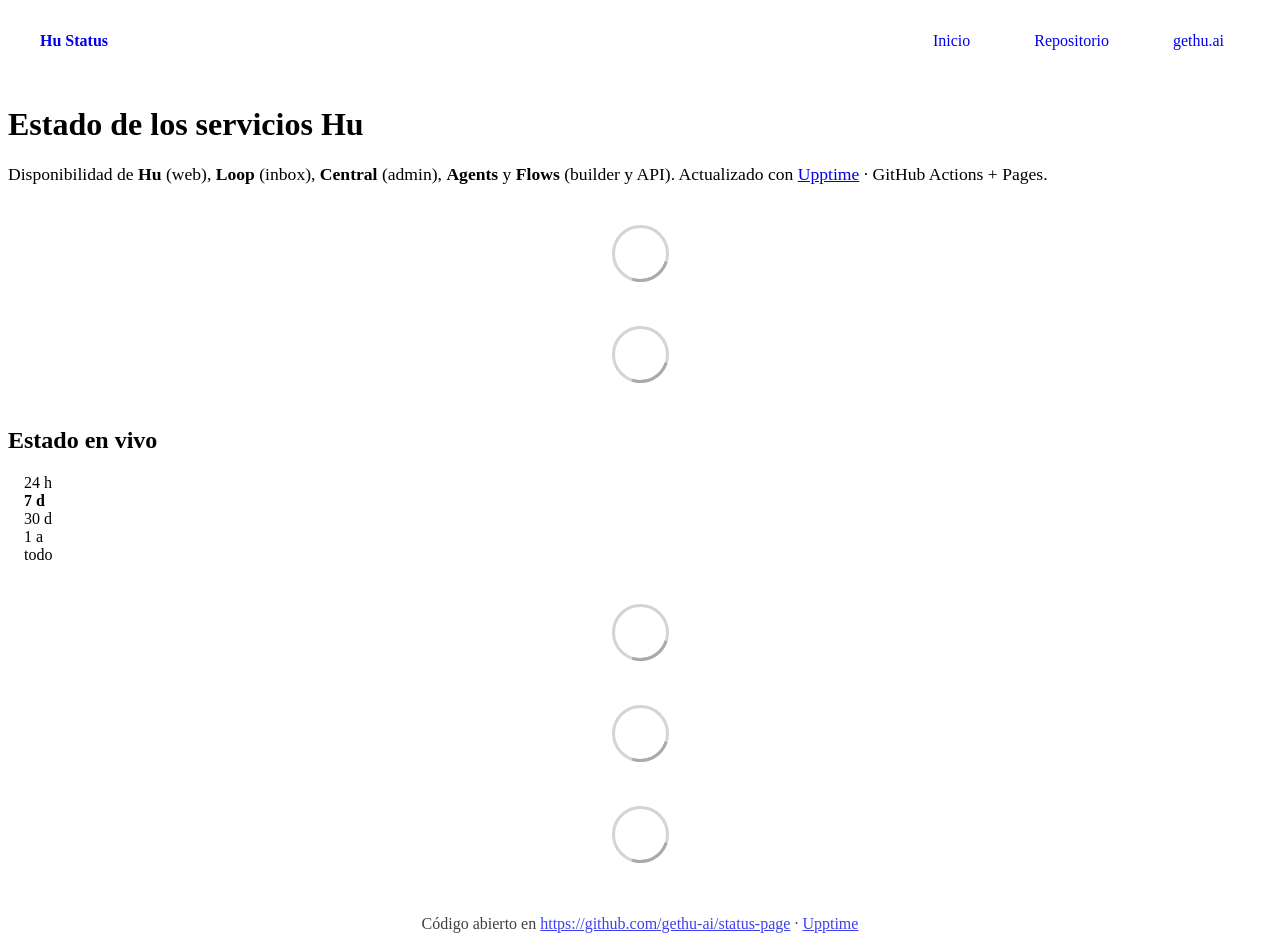
==== commit fcfbf5f9: "deploy: 6530894da7856b242a5f03438b12c610b52970f2" ====
--- a/index.html
+++ b/index.html
@@ -1,4 +1,4 @@
-<!DOCTYPE html> <html lang=en> <head> <meta charset=utf-8> <meta content="width=device-width,initial-scale=1" name=viewport> <meta content=#333333 name=theme-color> <base href=/ > <link href=manifest.json rel=manifest crossorigin=use-credentials> <script>__SAPPER__={baseUrl:"",preloaded:[void 0,{}]};if('serviceWorker' in navigator)navigator.serviceWorker.register('/service-worker.js');(function(){try{eval("async function x(){}");var main="/client/client.9a143f22.js"}catch(e){main="/client/legacy/client.71861355.js"};var s=document.createElement("script");try{new Function("if(0)import('')")();s.src=main;s.type="module";s.crossOrigin="use-credentials";}catch(e){s.src="/client/shimport@2.0.5.js";s.setAttribute("data-main",main);}document.head.appendChild(s);}());</script> <link href=client/client-31a52aa5.css rel=stylesheet><link href=client/createOctokit-a85f76c7.css rel=stylesheet><link href=client/index-b0b6455a.css rel=stylesheet> <title>Hu Status</title><script defer src=https://cdn.jsdelivr.net/gh/gethu-ai/status-page@master/assets/hu-uptime-bars.js></script><link href=https://cdn.jsdelivr.net/gh/gethu-ai/status-page@master/assets/hu-status.css rel=stylesheet><link href=https://status.gethu.ai/global.css rel=stylesheet><link href=https://gethu.ai/favicon.png rel=icon type=image/svg><link href=https://gethu.ai/favicon.png rel=icon type=image/png><meta content=#00C16A name=theme-color><meta content="Estado en vivo de Hu, Loop, Central, Agents y Flows." name=description> <link href=/client/client.9a143f22.js rel=modulepreload as=script crossorigin=use-credentials><link href=/client/client-31a52aa5.css rel=preload as=style><link href=/client/index.58a8a399.js rel=modulepreload as=script crossorigin=use-credentials><link href=/client/createOctokit.89f96f53.js rel=modulepreload as=script crossorigin=use-credentials><link href=/client/inject_styles.803b7e80.js rel=modulepreload as=script crossorigin=use-credentials><link href=/client/createOctokit-a85f76c7.css rel=preload as=style><link href=/client/index-b0b6455a.css rel=preload as=style></head> <body> <div id=sapper> <nav class=svelte-a08hsz><div class="svelte-a08hsz container"><div><a href=https://status.gethu.ai class="svelte-a08hsz logo"><img alt="" class=svelte-a08hsz src=https://gethu.ai/brand/white-green.png> <div>Hu Status</div></a></div> <ul class=svelte-a08hsz><li><a href=/ class=svelte-a08hsz target=_self aria-current=page>Inicio</a> <li><a href=https://github.com/gethu-ai/status-page class=svelte-a08hsz target=_self>Repositorio</a> <li><a href=https://gethu.ai class=svelte-a08hsz target=_self>gethu.ai</a> </li> </ul></div> </nav> <main class=container> <header class=svelte-ngkazm><h1><strong>Estado de los servicios Hu</strong></h1> <p class="svelte-ngkazm lead">Disponibilidad de <strong>Hu</strong> (web), <strong>Loop</strong> (inbox), <strong>Central</strong> (admin), <strong>Agents</strong> y <strong>Flows</strong> (builder y API). Actualizado con <a href=https://github.com/$OWNER/$REPO>Upptime</a> · GitHub Actions + Pages.</header> <section class=svelte-8lnl4f><div class="svelte-68jxue loading"><svg class=svelte-68jxue height=38 stroke=#aaa width=38 xmlns=http://www.w3.org/2000/svg><g fill=none fill-rule=evenodd><g stroke-width=2 transform="translate(1 1)"><circle cx=18 cy=18 r=18 stroke-opacity=.5></circle><path d="M36 18c0-9.94-8.06-18-18-18"><animateTransform attributeName=transform dur=1s from="0 18 18" repeatCount=indefinite to="360 18 18" type=rotate></animateTransform></path></g></g></svg></div> </section> <section class=svelte-8lnl4f><div class="svelte-68jxue loading"><svg class=svelte-68jxue height=38 stroke=#aaa width=38 xmlns=http://www.w3.org/2000/svg><g fill=none fill-rule=evenodd><g stroke-width=2 transform="translate(1 1)"><circle cx=18 cy=18 r=18 stroke-opacity=.5></circle><path d="M36 18c0-9.94-8.06-18-18-18"><animateTransform attributeName=transform dur=1s from="0 18 18" repeatCount=indefinite to="360 18 18" type=rotate></animateTransform></path></g></g></svg></div> </section> <div class="svelte-fqsq6s f changed"><h2>Estado en vivo</h2> <form class="svelte-fqsq6s f r"><div><input class=svelte-fqsq6s id=data_day name=d type=radio value=day><label class=svelte-fqsq6s for=data_day>24 h</label></div> <div><input class=svelte-fqsq6s id=data_week name=d type=radio value=week checked><label class=svelte-fqsq6s for=data_week>7 d</label></div> <div><input class=svelte-fqsq6s id=data_month name=d type=radio value=month><label class=svelte-fqsq6s for=data_month>30 d</label></div> <div><input class=svelte-fqsq6s id=data_year name=d type=radio value=year><label class=svelte-fqsq6s for=data_year>1 a</label></div> <div><input class=svelte-fqsq6s id=data_all name=d type=radio value=all><label class=svelte-fqsq6s for=data_all>todo</label></div></form></div> <section class="svelte-fqsq6s live-status"><div class="svelte-68jxue loading"><svg class=svelte-68jxue height=38 stroke=#aaa width=38 xmlns=http://www.w3.org/2000/svg><g fill=none fill-rule=evenodd><g stroke-width=2 transform="translate(1 1)"><circle cx=18 cy=18 r=18 stroke-opacity=.5></circle><path d="M36 18c0-9.94-8.06-18-18-18"><animateTransform attributeName=transform dur=1s from="0 18 18" repeatCount=indefinite to="360 18 18" type=rotate></animateTransform></path></g></g></svg></div> </section> <section><div class="svelte-68jxue loading"><svg class=svelte-68jxue height=38 stroke=#aaa width=38 xmlns=http://www.w3.org/2000/svg><g fill=none fill-rule=evenodd><g stroke-width=2 transform="translate(1 1)"><circle cx=18 cy=18 r=18 stroke-opacity=.5></circle><path d="M36 18c0-9.94-8.06-18-18-18"><animateTransform attributeName=transform dur=1s from="0 18 18" repeatCount=indefinite to="360 18 18" type=rotate></animateTransform></path></g></g></svg></div> </section> <section><div class="svelte-68jxue loading"><svg class=svelte-68jxue height=38 stroke=#aaa width=38 xmlns=http://www.w3.org/2000/svg><g fill=none fill-rule=evenodd><g stroke-width=2 transform="translate(1 1)"><circle cx=18 cy=18 r=18 stroke-opacity=.5></circle><path d="M36 18c0-9.94-8.06-18-18-18"><animateTransform attributeName=transform dur=1s from="0 18 18" repeatCount=indefinite to="360 18 18" type=rotate></animateTransform></path></g></g></svg></div></section></main> <footer class=svelte-jbr799><p>Código abierto en <a href=$REPO>https://github.com/gethu-ai/status-page</a> · <a href=https://upptime.js.org>Upptime</a></p> </footer></div> <script> try {
+<!DOCTYPE html> <html lang=en> <head> <meta charset=utf-8> <meta content="width=device-width,initial-scale=1" name=viewport> <meta content=#333333 name=theme-color> <base href=/ > <link href=manifest.json rel=manifest crossorigin=use-credentials> <script>__SAPPER__={baseUrl:"",preloaded:[void 0,{}]};if('serviceWorker' in navigator)navigator.serviceWorker.register('/service-worker.js');(function(){try{eval("async function x(){}");var main="/client/client.84c65d84.js"}catch(e){main="/client/legacy/client.24d75b3a.js"};var s=document.createElement("script");try{new Function("if(0)import('')")();s.src=main;s.type="module";s.crossOrigin="use-credentials";}catch(e){s.src="/client/shimport@2.0.5.js";s.setAttribute("data-main",main);}document.head.appendChild(s);}());</script> <link href=client/client-31a52aa5.css rel=stylesheet><link href=client/createOctokit-a85f76c7.css rel=stylesheet><link href=client/index-b0b6455a.css rel=stylesheet> <title>Hu Status</title><script defer src=https://cdn.jsdelivr.net/gh/gethu-ai/status-page@master/assets/hu-uptime-bars.js></script><link href=https://cdn.jsdelivr.net/gh/gethu-ai/status-page@master/assets/hu-status.css rel=stylesheet><link href=https://status.gethu.ai/global.css rel=stylesheet><link href=https://gethu.ai/favicon.png rel=icon type=image/svg><link href=https://gethu.ai/favicon.png rel=icon type=image/png><meta content=#00C16A name=theme-color><meta content="Estado en vivo de Hu, Loop, Central, Agents y Flows." name=description> <link href=/client/client.84c65d84.js rel=modulepreload as=script crossorigin=use-credentials><link href=/client/client-31a52aa5.css rel=preload as=style><link href=/client/index.252e6368.js rel=modulepreload as=script crossorigin=use-credentials><link href=/client/createOctokit.885952e0.js rel=modulepreload as=script crossorigin=use-credentials><link href=/client/inject_styles.803b7e80.js rel=modulepreload as=script crossorigin=use-credentials><link href=/client/createOctokit-a85f76c7.css rel=preload as=style><link href=/client/index-b0b6455a.css rel=preload as=style></head> <body> <div id=sapper> <nav class=svelte-a08hsz><div class="svelte-a08hsz container"><div><a href=https://status.gethu.ai class="svelte-a08hsz logo"><img alt="" class=svelte-a08hsz src=https://gethu.ai/brand/white-green.png> <div>Hu Status</div></a></div> <ul class=svelte-a08hsz><li><a href=/ class=svelte-a08hsz target=_self aria-current=page>Inicio</a> <li><a href=https://github.com/gethu-ai/status-page class=svelte-a08hsz target=_self>Repositorio</a> <li><a href=https://gethu.ai class=svelte-a08hsz target=_self>gethu.ai</a> </li> </ul></div> </nav> <main class=container> <header class=svelte-ngkazm><h1><strong>Estado de los servicios Hu</strong></h1> <p class="svelte-ngkazm lead">Disponibilidad de <strong>Hu</strong> (web), <strong>Loop</strong> (inbox), <strong>Central</strong> (admin), <strong>Agents</strong> y <strong>Flows</strong> (builder y API). Actualizado con <a href=https://github.com/$OWNER/$REPO>Upptime</a> · GitHub Actions + Pages.</header> <section class=svelte-8lnl4f><div class="svelte-68jxue loading"><svg class=svelte-68jxue height=38 stroke=#aaa width=38 xmlns=http://www.w3.org/2000/svg><g fill=none fill-rule=evenodd><g stroke-width=2 transform="translate(1 1)"><circle cx=18 cy=18 r=18 stroke-opacity=.5></circle><path d="M36 18c0-9.94-8.06-18-18-18"><animateTransform attributeName=transform dur=1s from="0 18 18" repeatCount=indefinite to="360 18 18" type=rotate></animateTransform></path></g></g></svg></div> </section> <section class=svelte-8lnl4f><div class="svelte-68jxue loading"><svg class=svelte-68jxue height=38 stroke=#aaa width=38 xmlns=http://www.w3.org/2000/svg><g fill=none fill-rule=evenodd><g stroke-width=2 transform="translate(1 1)"><circle cx=18 cy=18 r=18 stroke-opacity=.5></circle><path d="M36 18c0-9.94-8.06-18-18-18"><animateTransform attributeName=transform dur=1s from="0 18 18" repeatCount=indefinite to="360 18 18" type=rotate></animateTransform></path></g></g></svg></div> </section> <div class="svelte-fqsq6s f changed"><h2>Estado en vivo</h2> <form class="svelte-fqsq6s f r"><div><input class=svelte-fqsq6s id=data_day name=d type=radio value=day><label class=svelte-fqsq6s for=data_day>24 h</label></div> <div><input class=svelte-fqsq6s id=data_week name=d type=radio value=week checked><label class=svelte-fqsq6s for=data_week>7 d</label></div> <div><input class=svelte-fqsq6s id=data_month name=d type=radio value=month><label class=svelte-fqsq6s for=data_month>30 d</label></div> <div><input class=svelte-fqsq6s id=data_year name=d type=radio value=year><label class=svelte-fqsq6s for=data_year>1 a</label></div> <div><input class=svelte-fqsq6s id=data_all name=d type=radio value=all><label class=svelte-fqsq6s for=data_all>todo</label></div></form></div> <section class="svelte-fqsq6s live-status"><div class="svelte-68jxue loading"><svg class=svelte-68jxue height=38 stroke=#aaa width=38 xmlns=http://www.w3.org/2000/svg><g fill=none fill-rule=evenodd><g stroke-width=2 transform="translate(1 1)"><circle cx=18 cy=18 r=18 stroke-opacity=.5></circle><path d="M36 18c0-9.94-8.06-18-18-18"><animateTransform attributeName=transform dur=1s from="0 18 18" repeatCount=indefinite to="360 18 18" type=rotate></animateTransform></path></g></g></svg></div> </section> <section><div class="svelte-68jxue loading"><svg class=svelte-68jxue height=38 stroke=#aaa width=38 xmlns=http://www.w3.org/2000/svg><g fill=none fill-rule=evenodd><g stroke-width=2 transform="translate(1 1)"><circle cx=18 cy=18 r=18 stroke-opacity=.5></circle><path d="M36 18c0-9.94-8.06-18-18-18"><animateTransform attributeName=transform dur=1s from="0 18 18" repeatCount=indefinite to="360 18 18" type=rotate></animateTransform></path></g></g></svg></div> </section> <section><div class="svelte-68jxue loading"><svg class=svelte-68jxue height=38 stroke=#aaa width=38 xmlns=http://www.w3.org/2000/svg><g fill=none fill-rule=evenodd><g stroke-width=2 transform="translate(1 1)"><circle cx=18 cy=18 r=18 stroke-opacity=.5></circle><path d="M36 18c0-9.94-8.06-18-18-18"><animateTransform attributeName=transform dur=1s from="0 18 18" repeatCount=indefinite to="360 18 18" type=rotate></animateTransform></path></g></g></svg></div></section></main> <footer class=svelte-jbr799><p>Código abierto en <a href=$REPO>https://github.com/gethu-ai/status-page</a> · <a href=https://upptime.js.org>Upptime</a></p> </footer></div> <script> try {
         if (typeof window !== "undefined" && window.navigator && navigator.serviceWorker) {
           navigator.serviceWorker.getRegistrations().then(function (registrations) {
             for (let registration of registrations) {
